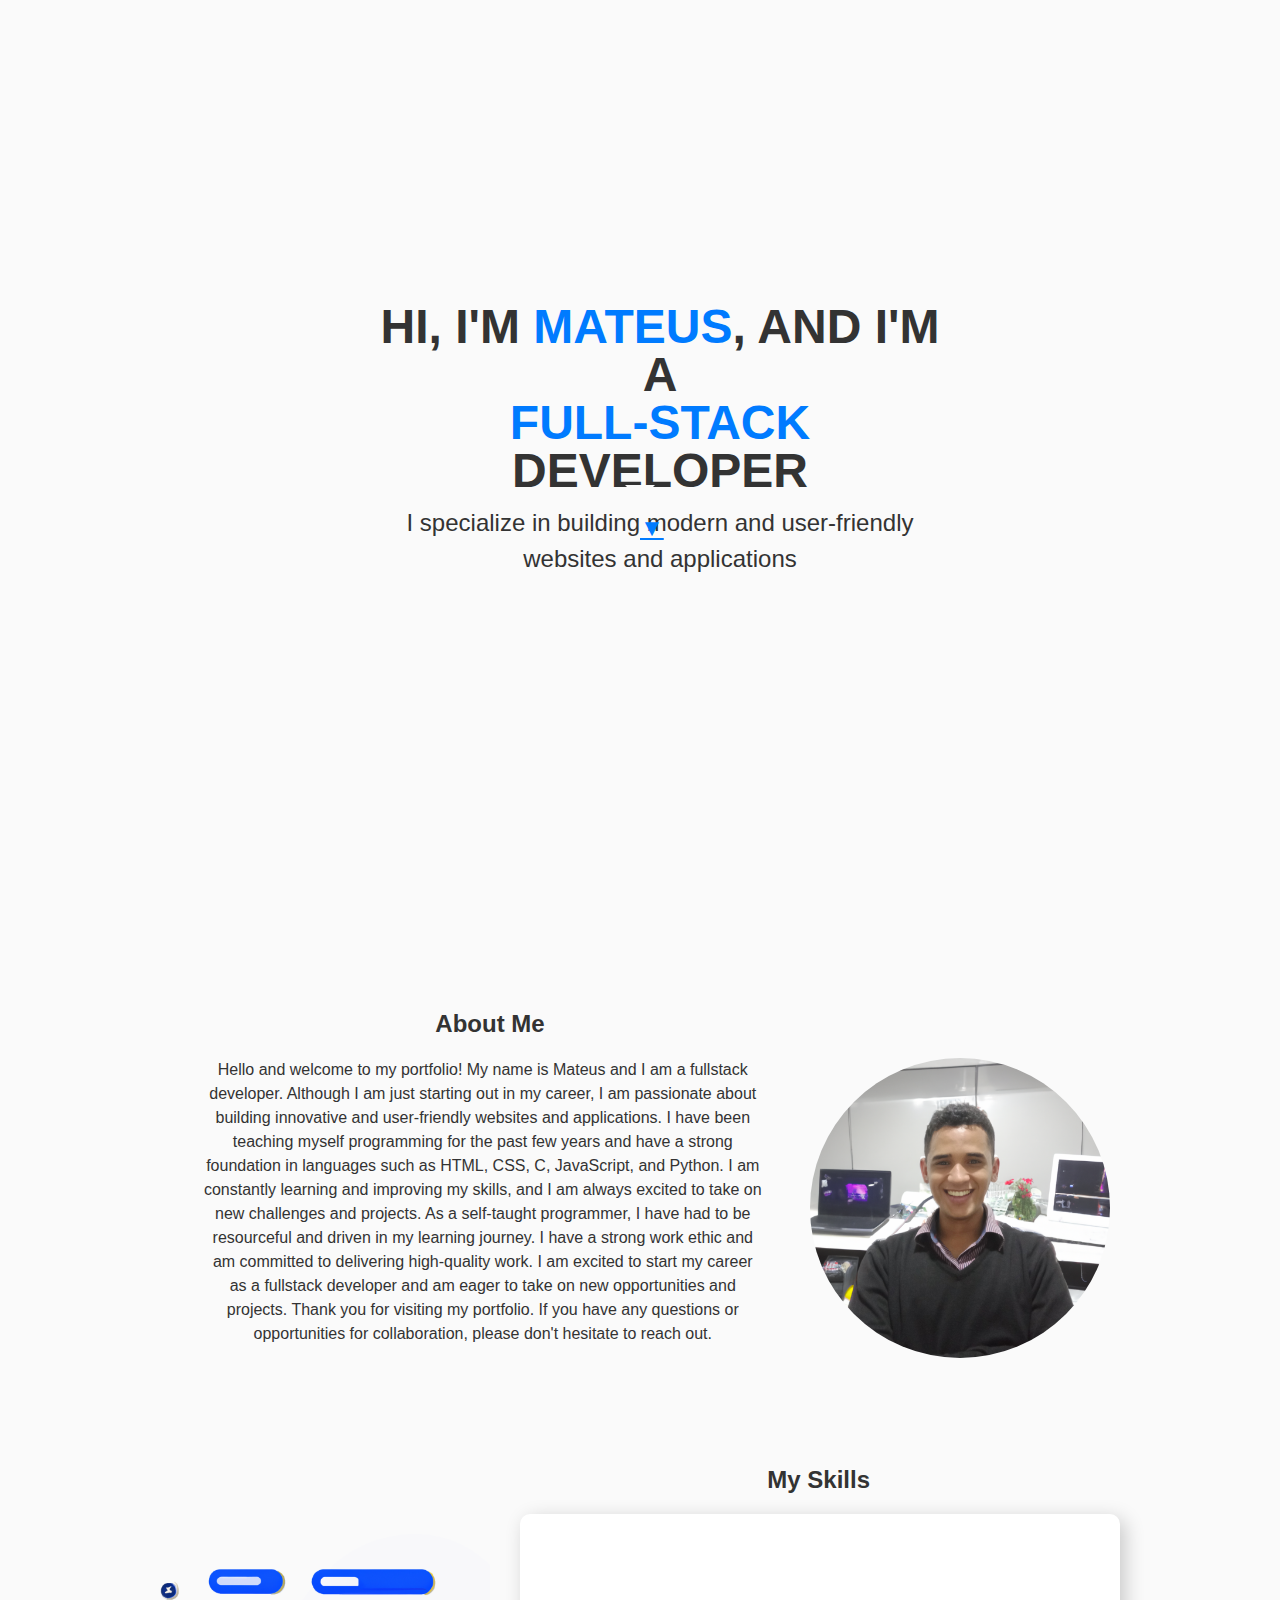
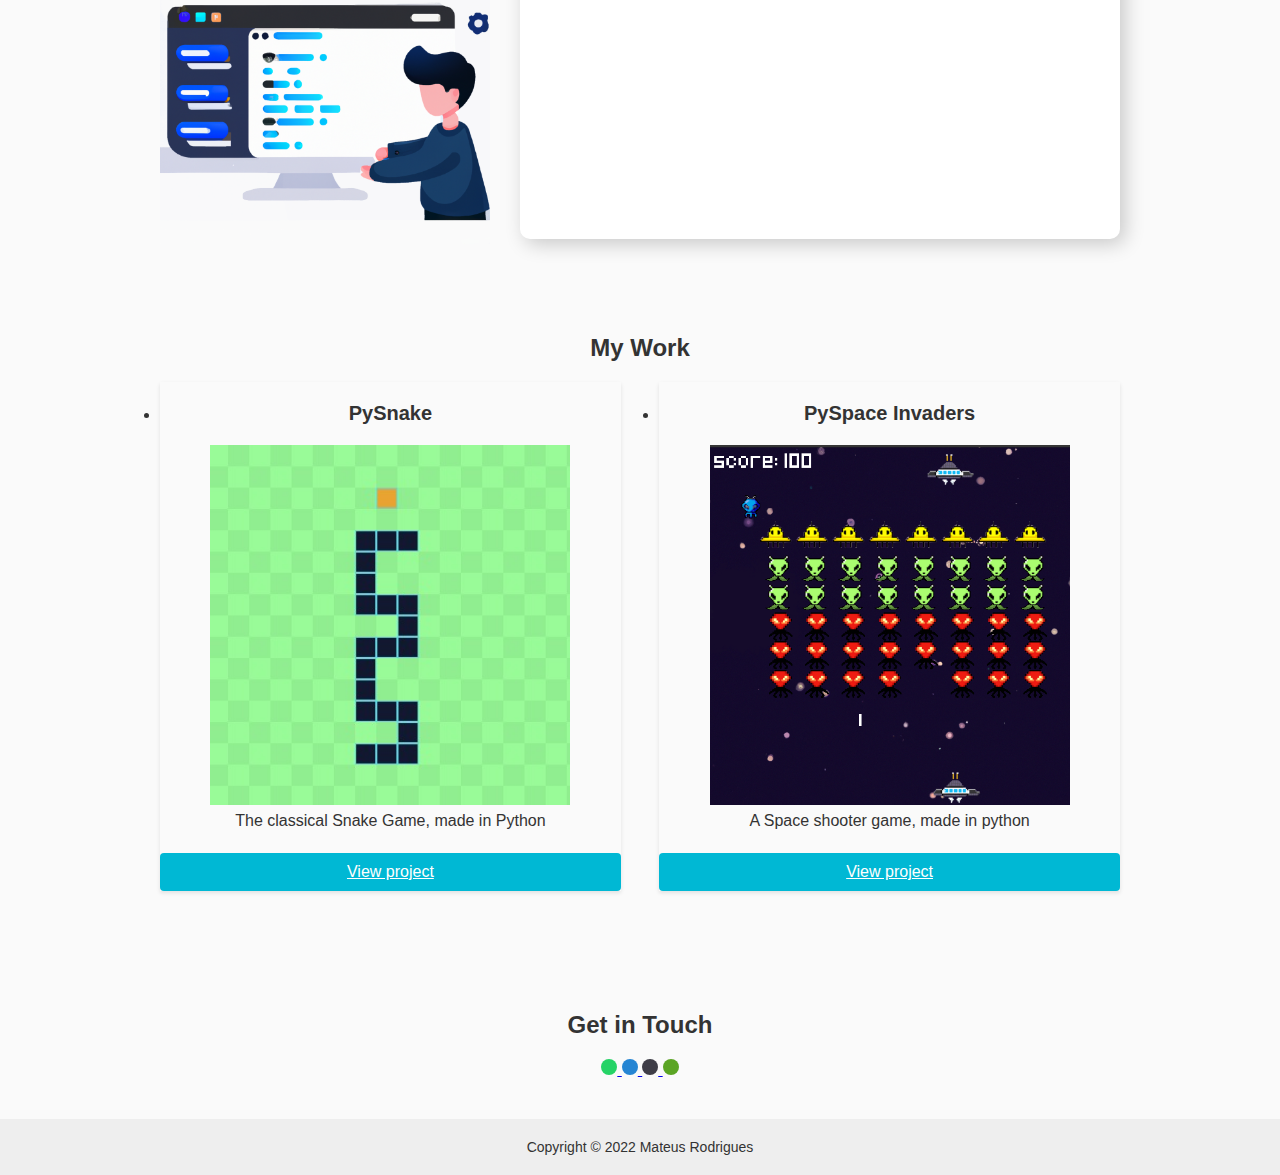
==== index.html @ 7de851b5 "Rename portfolio.html to index.html" ====
<!DOCTYPE html>
<html lang="en-US">
  <head>
    <meta charset="utf-8">
    <meta name="viewport" content="width=device-width, initial-scale=1">
    <title>My Portfolio</title>
    <link rel="stylesheet" href="style.css">
  </head>
  <body>
    <header class="hidden">
      <nav>
        <ul id="navbar">
          <li><a href="#about">About</a></li>
          <li><a href="#skills">Skills</a></li>
          <li><a href="#work">Work</a></li>
          <li><a href="#contact">Contact</a></li>
        </ul>
      </nav>
    </header>
    <main>
        <section class="title">
            <main class="title">
                <div class="title-text">
                  <h1>Hi, I'm <span class="highlight">Mateus</span>, and I'm a <br><span class="highlight">full-stack</span> developer</h1>
              <h2>I specialize in building modern and user-friendly websites and applications</h2>              
            </section>
            <div class="arrow">
              <a href="#about" class="scroll">&#9660;</a>
            </div>            
      <section id="about">
        <h2>About Me</h2>
        <img class="round-image", src="me.png" alt="A picture of me">
        <p>Hello and welcome to my portfolio! My name is Mateus and I am a fullstack developer. Although I am just starting out in my career, I am passionate about building innovative and user-friendly websites and applications.
            I have been teaching myself programming for the past few years and have a strong foundation in languages such as HTML, CSS, C, JavaScript, and Python. I am constantly learning and improving my skills, and I am always excited to take on new challenges and projects. 
            As a self-taught programmer, I have had to be resourceful and driven in my learning journey. I have a strong work ethic and am committed to delivering high-quality work.
            I am excited to start my career as a fullstack developer and am eager to take on new opportunities and projects. Thank you for visiting my portfolio. If you have any questions or opportunities for collaboration, please don't hesitate to reach out.</p>
        <p>
        </p>
      </section>
      <section id ="skills">
        <h2>My Skills</h2>
        <div class="skill-bars">
          <div class="bar">
            <div class="info">
              <span>HTML</span>
            </div>
            <div class="progress-line html">
              <span></span>
            </div>
          </div>
          <div class="bar">
            <div class="info">
              <span>CSS</span>
            </div>
            <div class="progress-line css">
              <span></span>
            </div>
          </div>
          <div class="bar">
            <div class="info">
              <span>JavaScript</span>
            </div>
            <div class="progress-line javascript">
              <span></span>
            </div>
          </div>
          <div class="bar">
            <div class="info">
              <span>Python</span>
            </div>
            <div class="progress-line python">
              <span></span>
            </div>
          </div>
          <div class="bar">
            <div class="info">
              <span>MySQL</span>
            </div>
            <div class="progress-line mysql">
              <span></span>
            </div>
          </div>
        </div>
        <img class="skillimg", src="bcoding.png" alt="bcoding">      
      </section>
      <section id="work">
        <h2>My Work</h2>
        <ul>
          <li>
            <h3>PySnake</h3>
            <img src=pysnake.jpeg alt = PySnake>
            <p>The classical Snake Game, made in Python</p>
            <a href="https://github.com/Zambesu/Snake-in-Pygame">View project</a>
          </li>
          <li>
            <h3>PySpace Invaders</h3>
            <img src = space_inv.png alt = PySpace>
            <p>A Space shooter game, made in python</p>
            <a href="https://github.com/Zambesu/space_invaders">View project</a>
          </li>
        </ul>
      </section>
      <section id="contact">
        <h2>Get in Touch</h2>
        <a href="https://api.whatsapp.com/send?phone=5565981150648">
            <i class="fab fa-whatsapp" style="display: inline-block; padding:8px; border-radius: 8px; background-color: #25D366; color: #fff; text-decoration: none; font-size: 16px;"></i>
          </a>
        <a href="https://www.linkedin.com/in/mateus-rodrigues-4b6543179/">
            <i class="fab fa-linkedin" style="display: inline-block; padding:8px; border-radius: 8px; background-color: #2585d3; color: #fff; text-decoration: none; font-size: 16px;"></i>
          </a>
          <a href="https://github.com/Zambesu">
            <i class="fab fa-github" style="display: inline-block; padding:8px; border-radius: 8px; background-color: #3e3d47; color: #fff; text-decoration: none; font-size: 16px;"></i>
          </a>
          <a href="https://www.fiverr.com/zambesu?up_rollout=true">
            <i class="fab fa-fonticons" style="display: inline-block; padding:8px; border-radius: 8px; background-color: #5ba524; color: #fff; text-decoration: none; font-size: 16px;"></i>
          </a>                  
    </section>
    </main>
    <footer>
      <p>Copyright &copy; 2022 Mateus Rodrigues</p>
    </footer>
    <script>
      const header = document.querySelector('header');
      let isHeaderHidden = true;
      let lastScrollY = 0;
      window.addEventListener('scroll', () => {
        console.log('scroll event detected');
        const scrollY = window.scrollY;    
        if (scrollY > lastScrollY && !isHeaderHidden) {
          console.log('hiding header');
          header.classList.add('hidden');
          header.classList.remove('visible');
          isHeaderHidden = true;
        }
        else if (scrollY < lastScrollY && isHeaderHidden) {
          console.log('showing header');
          header.classList.add('visible');
          header.classList.remove('hidden');
          isHeaderHidden = false;
        }
        lastScrollY = scrollY;
      });
    </script>    
  </body>
</html>
<link rel="stylesheet" href="https://cdnjs.cloudflare.com/ajax/libs/font-awesome/5.14.0/css/all.min.css" integrity="sha512-1PKOgIY59xJ8Co8+NE6FZ+LOAZKjy+KY8iq0G4B3CyeY6wYHN3yt9PW0XpSriVlkMXe40PTKnXrLnZ9+fkDaog==" crossorigin="anonymous" />
---- style.css ----
* {
    box-sizing: border-box;
    margin: 0;
    padding: 0;
  }
  
  body {
    font-family: 'Roboto', sans-serif;
    color: #333;
    background-color: #fafafa;
  }
  
  header {
    display: flex;
    justify-content: space-between;
    align-items: center;
    background-color: #fff;
    box-shadow: 0 2px 4px rgba(0, 0, 0, 0.1);
    position: fixed;
    top: 0;
    left: 0;
    right: 0;
    z-index: 1;
    padding: 20px;
  }
  
  nav ul {
    display: flex;
    list-style: none;
  }
  
  nav li {
    margin-right: 20px;
  }
  
  nav a {
    color: #333;
    text-decoration: none;
    font-size: 16px;
    transition: color 0.2s;
  }
  
  nav a:hover {
    color: #00b8d4;
  }
  
  main {
    margin-top: 80px;
    display: flex;
    flex-direction: column;
    align-items: center;
  }
  
  section {
    width: 80%;
    max-width: 960px;
    margin: 40px auto;
    text-align: center;
  }
  
  section h2 {
    font-size: 24px;
    margin-bottom: 20px;
  }
  
  section p {
    font-size: 16px;
    line-height: 24px;
    margin-bottom: 40px;
  }
  
  section ul {
    display: flex;
    flex-wrap: wrap;
    justify-content: space-between;
  }
  
  section li {
    width: 48%;
    margin-bottom: 40px;
    box-shadow: 0 2px 4px rgba(0, 0, 0, 0.1);
    transition: transform 0.2s;
  }
  
  section li:hover {
    transform: scale(1.05);
  }
  
  section li h3 {
    font-size: 20px;
    margin: 20px;
  }
  
  section li p {
    font-size: 16px;
    margin: 0 20px 20px;
  }
  
  section li a {
    display: block;
    font-size: 16px;
    padding: 10px 20px;
    background-color: #00b8d4;
    color: #fff;
    border-radius: 4px;
    transition: background-color 0.2s;
  }
  
  section li a:hover {
    background-color: #0052cc;
  }
  
  footer {
    background-color: #eee;
    padding: 20px;
    text-align: center;
    font-size: 14px;
  }
  
  #about h2 {
    max-width: calc(100% - 300px);
  }
  
  #about p {
    display: inline-block;
    vertical-align: middle;
    max-width:
    calc(100% - 400px);
}

#about img {
  float: right;
  margin: 0 10px 10px 0;
  width: 300px;
  vertical-align: middle;
}

/* Responsive design */
@media (max-width: 768px) {
  header {
    flex-direction: column;
  }
  nav ul {
    flex-direction: column;
  }
  nav li {
    margin-right: 0;
    margin-bottom: 10px;
  }
  section li {
    width: 100%;
  }
  #about h2, #about p {
    max-width: 100%;
  }
  #about img {
    width: 200px;
    float: none;
    margin: 0 0 20px 0;
  }
}
i {
    transition: transform 0.2s;
  }
  
  i:hover {
    transform: scale(1.2);
  }
  .round-image {
    border-radius: 50%; /* Makes the parent element round */
  }
/* Title container */
.title {
    display: flex;
    align-items: center;
    justify-content: center;
    height: 90vh;
    background-color: #fafafa;
    overflow: hidden;
  }
  
  /* Title text */
  .title-text {
    margin: 0 20px;
    text-align: center;
    color: #333333;
    position: absolute;
    top: 50%;
    left: 50%;
    transform: translate(-50%, -50%);
  }
  
  /* Title text animation */
  .title-text h1 {
    font-size: 3em;
    font-weight: 700;
    line-height: 1;
    margin-bottom: 10px;
    text-transform: uppercase;
    animation: title-text-animation 1s ease-out;
  }
  .title-text h2 {
    font-size: 1.5em;
    font-weight: 400;
    line-height: 1.5;
    margin-bottom: 20px;
    animation: title-text-animation 2s ease-out;
  }
  @keyframes title-text-animation {
    0% {
      transform: translateY(-20px);
      opacity: 0;
    }
    100% {
      transform: translateY(0);
      opacity: 1;
    }
  }
  
  /* Highlighted text */
  .title-text .highlight {
    color: #007bff;
  }

  .hidden {
    display: none;
    transition: display 0.3s ease-in-out;
  }
  .visible {
    display: block;
    transition: display 0.3s ease-in-out;
  }
  .arrow {
    width: 30px; 
    height: 30px; 
    border-left: 15px solid transparent;
    border-right: 15px solid transparent;
    border-top: 15px solid #fafafa;
    position: absolute;
    top: 500px;
    left: 50%;
    transform: translate(-50%, -50%);
    cursor: pointer;
  }


  .arrow a {
    display: block;
    transform: translateY(50%);
    text-align: center;
    font-size: 24px;
    color: #007bff;
    animation: title-text-animation 3s ease-out, bounce 1s infinite;
  }    
  .arrow:hover {
    border-top: 20px solid #fafafa;
  }
  @keyframes bounce {
    0%, 100% {
      transform: translateY(0);
    }
    50% {
      transform: translateY(-5px);
    }
  }

  html {
    scroll-behavior: smooth;
  }

  #work img {
   width: 360px;
   height: 360px; 
  }

  @import url('https://fonts.googleapis.com/css2?family=Poppins:wght@200;300;400;500;600;700&display=swap');
*{
  margin: 0;
  padding: 0;
  box-sizing: border-box;
  font-family: 'Poppins', sans-serif;
}

::selection{
  color: #fff;
  background: #6665ee;
}
.skill-bars{
  float: right;
  padding: 25px 30px;
  width: 600px;
  background: #fff;
  box-shadow: 5px 5px 20px rgba(0,0,0,0.2);
  border-radius: 10px;
}
.skill-bars .bar{
  margin: 20px 0;
  text-align: left;
}
.skill-bars .bar:first-child{
  margin-top: 0px;
}
.skill-bars .bar .info{
  margin-bottom: 5px;
}
.skill-bars .bar .info span{
  font-weight: 500;
  font-size: 17px;
  opacity: 0;
  animation: showText 0.5s 1s linear forwards;
}
@keyframes showText {
  100%{
    opacity: 1;
  }
}
.skill-bars .bar .progress-line{
  height: 10px;
  width: 100%;
  background: #f0f0f0;
  position: relative;
  transform: scaleX(0);
  transform-origin: left;
  border-radius: 10px;
  box-shadow: inset 0 1px 1px rgba(0,0,0,0.05),
              0 1px rgba(255,255,255,0.8);
  animation: animate 1s cubic-bezier(1,0,0.5,1) forwards;
}
@keyframes animate {
  100%{
    transform: scaleX(1);
  }
}
.bar .progress-line span{
  height: 100%;
  position: absolute;
  border-radius: 10px;
  transform: scaleX(0);
  transform-origin: left;
  background: #6665ee;
  animation: animate 1s 1s cubic-bezier(1,0,0.5,1) forwards;
}
.bar .progress-line.html span{
  width: 70%;
}
.bar .progress-line.css span{
  width: 50%;
}
.bar .progress-line.javascript span{
  width: 65%;
}
.bar .progress-line.python span{
  width: 90%;
}
.bar .progress-line.mysql span{
  width: 75%;
}
.progress-line span::before{
  position: absolute;
  content: "";
  top: -10px;
  right: 0;
  height: 0;
  width: 0;
  border: 7px solid transparent;
  border-bottom-width: 0px;
  border-right-width: 0px;
  border-top-color: #000;
  opacity: 0;
  animation: showText2 0.5s 1.5s linear forwards;
}
.progress-line span::after{
  position: absolute;
  top: -28px;
  right: 0;
  font-weight: 500;
  background: #000;
  color: #fff;
  padding: 1px 8px;
  font-size: 12px;
  border-radius: 3px;
  opacity: 0;
  animation: showText2 0.5s 1.5s linear forwards;
}
@keyframes showText2 {
  100%{
    opacity: 1;
  }
}
.progress-line.html span::after{
  content: "70%";
}
.progress-line.css span::after{
  content: "50%";
}
.progress-line.javascript span::after{
  content: "65%";
}
.progress-line.python span::after{
  content: "90%";
}
.progress-line.mysql span::after{
  content: "75%";
}

#skills h2 {
  text-align: right;
  max-width: calc(100% - 250px);
}

.skillimg {
  float: left;
  margin: 0 10px 10px 0;
  width: 330px;
  vertical-align: middle;
}
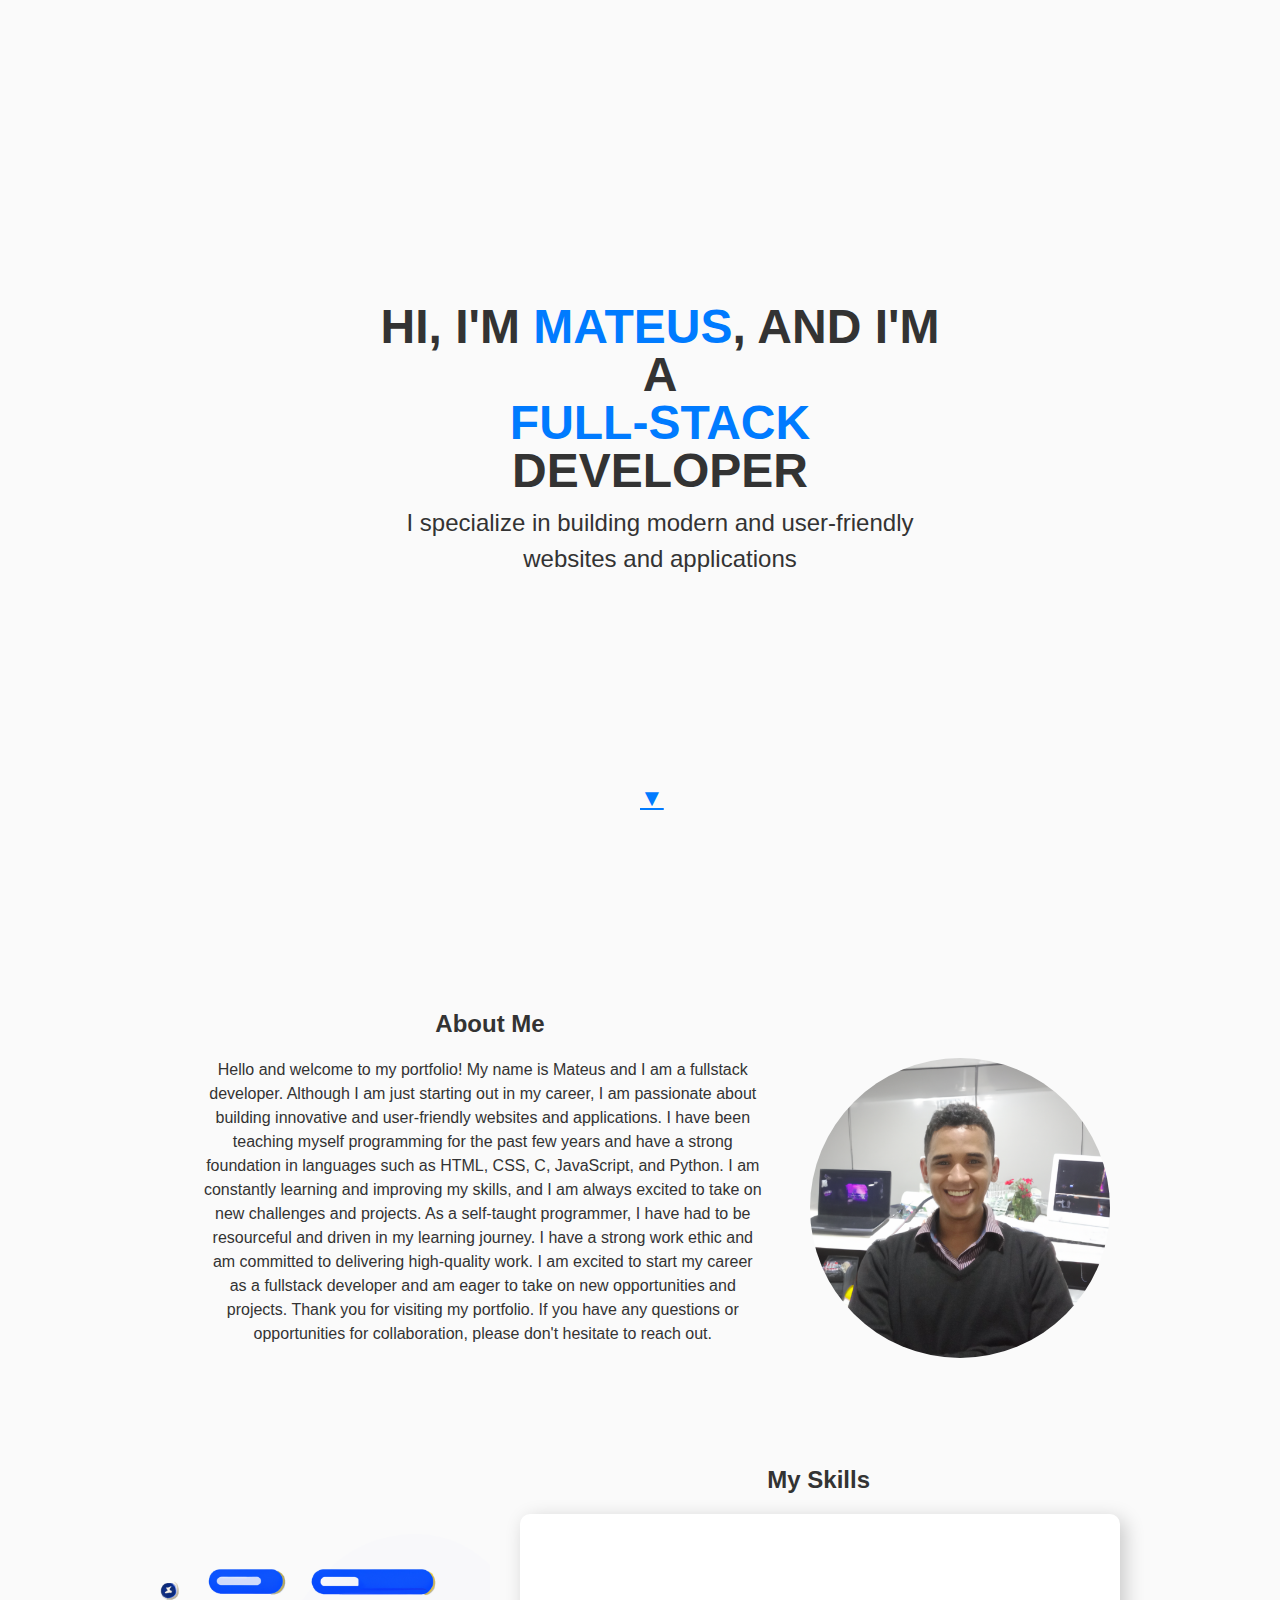
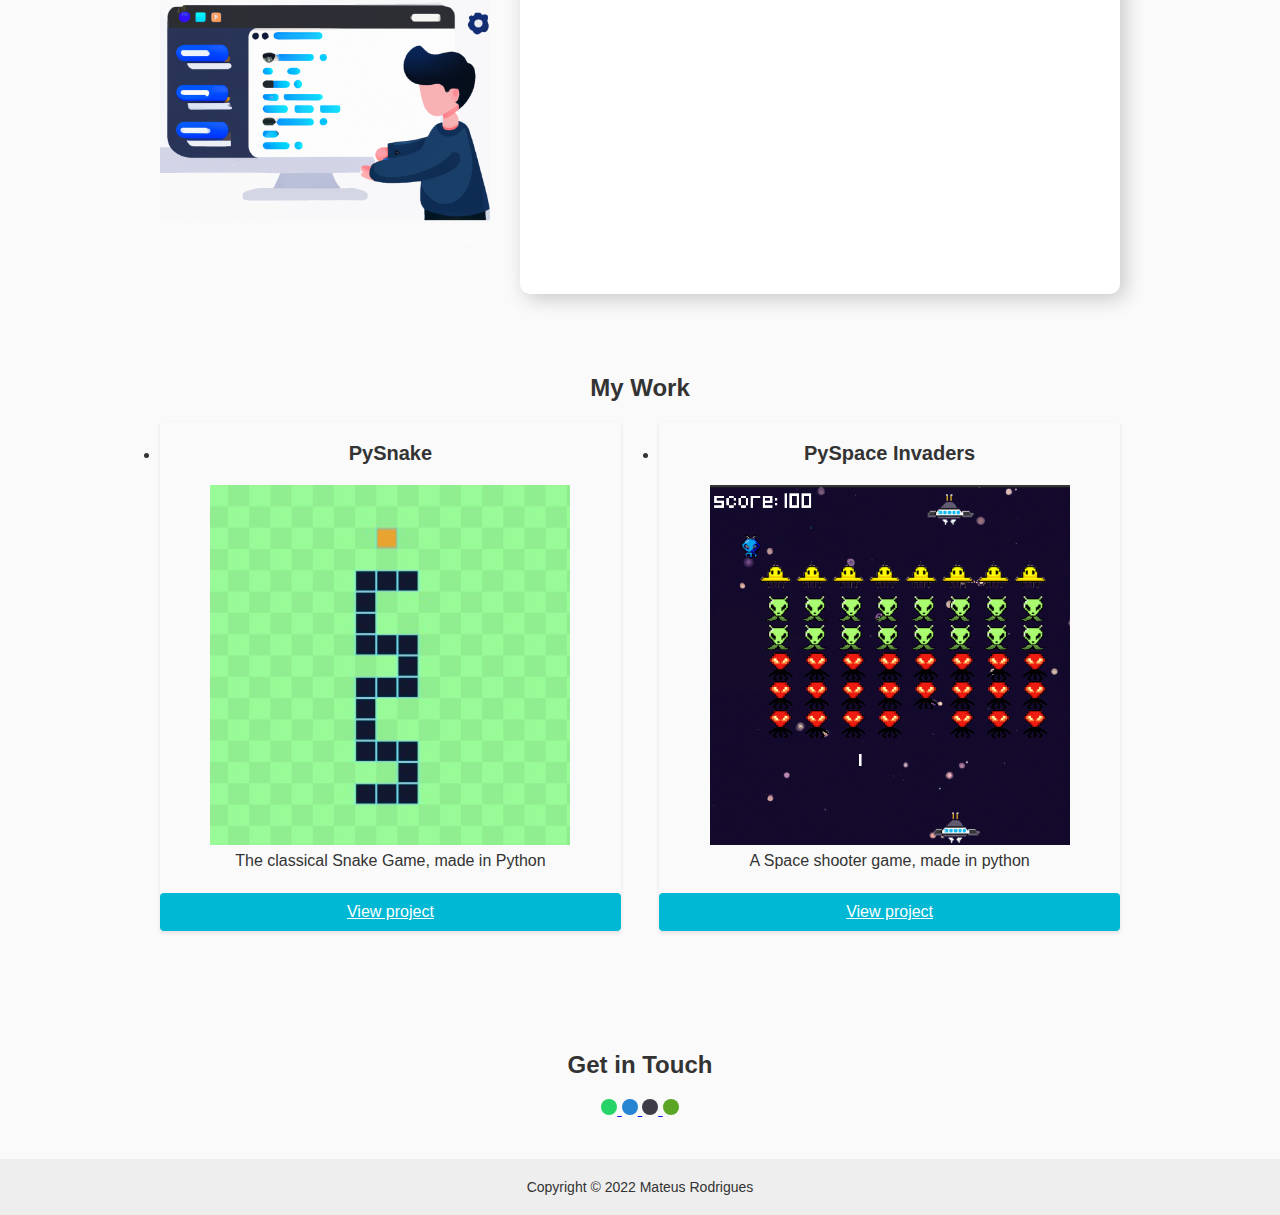
==== commit 9d7846f4: "Add files via upload" ====
--- a/index.html
+++ b/index.html
@@ -23,11 +23,11 @@
                 <div class="title-text">
                   <h1>Hi, I'm <span class="highlight">Mateus</span>, and I'm a <br><span class="highlight">full-stack</span> developer</h1>
               <h2>I specialize in building modern and user-friendly websites and applications</h2>              
-            </section>
-            <div class="arrow">
-              <a href="#about" class="scroll">&#9660;</a>
-            </div>            
+            </section>          
       <section id="about">
+        <div class="arrow">
+          <a href="#about" class="scroll">&#9660;</a>
+        </div>  
         <h2>About Me</h2>
         <img class="round-image", src="me.png" alt="A picture of me">
         <p>Hello and welcome to my portfolio! My name is Mateus and I am a fullstack developer. Although I am just starting out in my career, I am passionate about building innovative and user-friendly websites and applications.
@@ -74,9 +74,17 @@
           </div>
           <div class="bar">
             <div class="info">
-              <span>MySQL</span>
+              <span>SQL</span>
             </div>
             <div class="progress-line mysql">
+              <span></span>
+            </div>
+          </div>
+          <div class="bar">
+            <div class="info">
+              <span>Spreadsheets</span>
+            </div>
+            <div class="progress-line spreadsheets">
               <span></span>
             </div>
           </div>
--- a/style.css
+++ b/style.css
@@ -61,6 +61,7 @@
   section h2 {
     font-size: 24px;
     margin-bottom: 20px;
+    text-align: center;
   }
   
   section p {
@@ -135,30 +136,6 @@
   vertical-align: middle;
 }
 
-/* Responsive design */
-@media (max-width: 768px) {
-  header {
-    flex-direction: column;
-  }
-  nav ul {
-    flex-direction: column;
-  }
-  nav li {
-    margin-right: 0;
-    margin-bottom: 10px;
-  }
-  section li {
-    width: 100%;
-  }
-  #about h2, #about p {
-    max-width: 100%;
-  }
-  #about img {
-    width: 200px;
-    float: none;
-    margin: 0 0 20px 0;
-  }
-}
 i {
     transition: transform 0.2s;
   }
@@ -237,8 +214,10 @@
     border-right: 15px solid transparent;
     border-top: 15px solid #fafafa;
     position: absolute;
-    top: 500px;
+    vertical-align: text-bottom;
+    bottom: 100px;
     left: 50%;
+    right: 50%;
     transform: translate(-50%, -50%);
     cursor: pointer;
   }
@@ -251,6 +230,8 @@
     font-size: 24px;
     color: #007bff;
     animation: title-text-animation 3s ease-out, bounce 1s infinite;
+    left: 50%;
+    right: 50%;
   }    
   .arrow:hover {
     border-top: 20px solid #fafafa;
@@ -341,10 +322,10 @@
   animation: animate 1s 1s cubic-bezier(1,0,0.5,1) forwards;
 }
 .bar .progress-line.html span{
-  width: 70%;
+  width: 80%;
 }
 .bar .progress-line.css span{
-  width: 50%;
+  width: 75%;
 }
 .bar .progress-line.javascript span{
   width: 65%;
@@ -354,6 +335,9 @@
 }
 .bar .progress-line.mysql span{
   width: 75%;
+}
+.bar .progress-line.spreadsheets span{
+  width: 80%;
 }
 .progress-line span::before{
   position: absolute;
@@ -402,6 +386,9 @@
 .progress-line.mysql span::after{
   content: "75%";
 }
+.progress-line.spreadsheets span::after{
+  content: "80%";
+}
 
 #skills h2 {
   text-align: right;
@@ -413,4 +400,408 @@
   margin: 0 10px 10px 0;
   width: 330px;
   vertical-align: middle;
+}
+
+/* Responsive design */
+@media (max-width: 768px) {
+  header {
+    flex-direction: row;
+  }
+  nav ul {
+    flex-direction: row;
+  }
+  nav li {
+    margin-right: 10px;
+    margin-bottom: 10px;
+  }
+  section li {
+    width: 100%;
+  }
+  #about h2, #about p {
+    max-width: 100%;
+  }
+  
+  .skill-bars {
+    transform: scale(0.8);
+    float: center;
+    max-width: 300px;
+  }
+
+  #skills h2 {
+    max-width: calc(100% - 00px);
+    left: 50%;
+    right: 50%;
+    text-align: center;
+  }
+  
+  #work img {
+    max-width:200px;
+    max-height: 200px;
+  }
+
+  #about img {
+    width: 200px;
+    float: none;
+    margin: 0 0 20px 0;
+  }
+
+  .arrow {
+    text-align: center;
+    bottom: 90px;
+    left: 50%;
+    right: 50%;
+    vertical-align: text-bottom;
+  }
+
+  .arrow a {
+    text-align: center;
+    bottom: 90px;
+    right: 50%;
+    left: 50%;
+    vertical-align: text-bottom;
+  }
+
+  .title {
+    text-align: center;
+    }
+
+  .title-text {
+    margin: 0 0px;
+  }
+}
+
+/* Galaxy Fold */
+
+@media (max-width: 280px) {
+
+  .title-text {
+    font-size: 13px;
+  }
+  .skill-bars{
+    max-width: 215px;
+  }
+  #skills h2 {
+    max-width: calc(100% - 000px);
+    text-align: center;
+    left:50%;
+  }
+
+  .skillimg {
+    max-width: 220px;
+    max-height: 220px;
+    float: none;
+  }
+}
+
+/* Galaxy S8 */
+
+@media (min-width: 281px) and (max-width: 360px) {
+  .skill-bars{
+    max-width: 280px;
+  }
+  #skills h2 {
+    max-width: calc(100% - 000px);
+    text-align: center;
+    left:50%;
+  }
+}
+
+/* Iphone SE*/
+
+@media (min-width: 361px) and (max-width: 375px) {
+  .skill-bars {
+    transform: scale(0.8);
+    float: center;
+    max-width: 300px;
+  }
+
+  #skills h2 {
+    max-width: calc(100% - 00px);
+    left: 50%;
+    right: 50%;
+    text-align: center;
+  }
+
+}
+
+/* Iphone 12 Pro */
+
+@media (min-width: 376px) and (max-width: 390px) {
+  .skill-bars{
+    max-width: 305px;
+  }
+  #skills h2 {
+    max-width: calc(100% - 00px);
+    text-align: center;
+    left:50%;
+  }
+}
+
+/* Pixel 5 */
+
+@media (min-width: 391px) and (max-width: 393px) {
+  .skill-bars{
+    max-width: 305px;
+  }
+  #skills h2 {
+    max-width: calc(100% - 00px);
+    text-align: center;
+    left:50%;
+  }
+}
+
+/* Iphone XR */
+
+@media (min-width: 394px) and (max-width: 414px) {
+  .skill-bars{
+    max-width: 330px;
+  }
+  #skills h2 {
+    max-width: calc(100% - 00px);
+    text-align: center;
+    left:50%;
+  }
+}
+
+/* Surface Duo */
+
+@media (min-width: 415px) and (max-width: 540px) {
+  .skill-bars{
+    max-width: 425px;
+  }
+  #skills h2 {
+    max-width: calc(100% - 00px);
+    text-align: center;
+    left:50%;
+  }
+
+  .skillimg {
+    max-width: 300px;
+    max-height: 300px;
+    float: none;
+  }
+  @media (min-width: 415px) and (max-width: 540px) {
+    .skill-bars{
+      max-width: 300px;
+    }
+  }
+
+}
+
+/*Intermediate*/
+
+@media (min-width: 542) and (max-width: 767) {
+  .skillimg {
+    transform: scale(0.8);
+  }
+
+  #skills h2 {
+    max-width: calc(100% - 00px);
+    text-align: center;
+    left:50%;
+  }
+}
+
+@media (min-width: 541px) and (max-width: 580px) {
+  .skill-bars{
+    max-width: 420px;
+    transform: scale(0.8);
+  }
+}
+@media (min-width: 581px) and (max-width: 650px) {
+  .skill-bars{
+    max-width: 450px;
+    transform: scale(0.8);
+  }
+}
+@media (min-width: 651px) and (max-width: 720px) {
+  .skill-bars{
+    max-width: 520px;
+    transform: scale(0.8);
+  }
+}
+@media (min-width: 721px) and (max-width: 767px) {
+  .skill-bars{
+    max-width: 560px;
+    transform: scale(0.8);
+  }
+}
+
+@media (min-width: 769px) and (max-width: 806px) {
+  .skill-bars{
+    max-width: 270px;
+    transform: scale(0.8);
+  }
+
+  .skillimg {
+    transform: scale(0.8);
+    float: left;
+  }
+
+  #skills h2 {
+    max-width: calc(100% - 00px);
+    text-align: center;
+    left:50%;
+  }
+}
+@media (min-width: 821px) and (max-width: 837px) {
+  .skill-bars{
+    max-width: 310px;
+    transform: scale(0.8);
+  }
+
+  .skillimg {
+    transform: scale(0.8);
+    float: left;
+  }
+
+  #skills h2 {
+    max-width: calc(100% - 00px);
+    text-align: center;
+    left:50%;
+  }
+
+  #work img {
+    max-width: 300px;
+    max-height: 300px;
+  }
+}
+
+@media (min-width: 913px) and (max-width: 987px) {
+  .skill-bars{
+    max-width: 390px;
+    transform: scale(0.8);
+  }
+
+  .skillimg {
+    transform: scale(0.8);
+    float: left;
+  }
+
+  #skills h2 {
+    max-width: calc(100% - 00px);
+    text-align: center;
+    left:50%;
+  }
+}
+@media (min-width: 1025px) and (max-width: 1174px) {
+  .skill-bars{
+    max-width: 480px;
+  }
+
+  .skillimg {
+    float: left;
+  }
+
+  #skills h2 {
+    max-width: calc(100% - 00px);
+    text-align: center;
+    left:50%;
+  }
+}
+/*Ipad Mini*/
+
+@media (min-width: 768px) and (max-width: 768px) {
+  .skill-bars{
+    max-width: 274px;
+    transform: scale(0.8);
+  }
+
+  .skillimg {
+    transform: scale(0.8);
+  }
+
+  #skills h2 {
+    max-width: calc(100% - 00px);
+    text-align: center;
+    left:50%;
+  }
+
+  #work img {
+    max-width:200px;
+    max-height: 200px;
+  }
+
+}
+
+/*Ipad Air*/
+
+@media (min-width: 807px) and (max-width: 820px) {
+  .skill-bars{
+    max-width: 305px;
+    transform: scale(0.8);
+  }
+
+  .skillimg {
+    transform: scale(0.8);
+  }
+
+  #skills h2 {
+    max-width: calc(100% - 00px);
+    text-align: center;
+    left:50%;
+  }
+
+  #work img {
+    max-width:200px;
+    max-height: 200px;
+  }
+
+}
+
+/*Surface Pro 7*/
+
+@media (min-width: 838px) and (max-width: 912px) {
+  .skill-bars{
+    max-width: 330px;
+    transform: scale(0.8);
+  }
+
+  .skillimg {
+    transform: scale(0.8);
+  }
+
+  #skills h2 {
+    max-width: calc(100% - 00px);
+    text-align: center;
+    left:50%;
+  }
+  #work img {
+    max-width: 320px;
+    max-height: 320px;
+  }
+}
+
+/*Nest Hub*/
+
+@media (min-width: 988px) and (max-width: 1024px) {
+  .skill-bars{
+    max-width: 450px;
+    transform: scale(0.8);
+  }
+
+  .skillimg {
+    transform: scale(0.8);
+  }
+
+  #skills h2 {
+    max-width: calc(100% - 180px);
+  }
+
+  #work img {
+    max-width: 400px;
+    max-height: 400px;
+  }
+}
+
+/* Skill Img Responsive Design */
+
+@media (max-width: 767px) {
+
+  .skillimg {
+    float: none;
+    margin: 0 10px 10px 0;
+    width: 330px;
+    vertical-align: none;
+  }
 }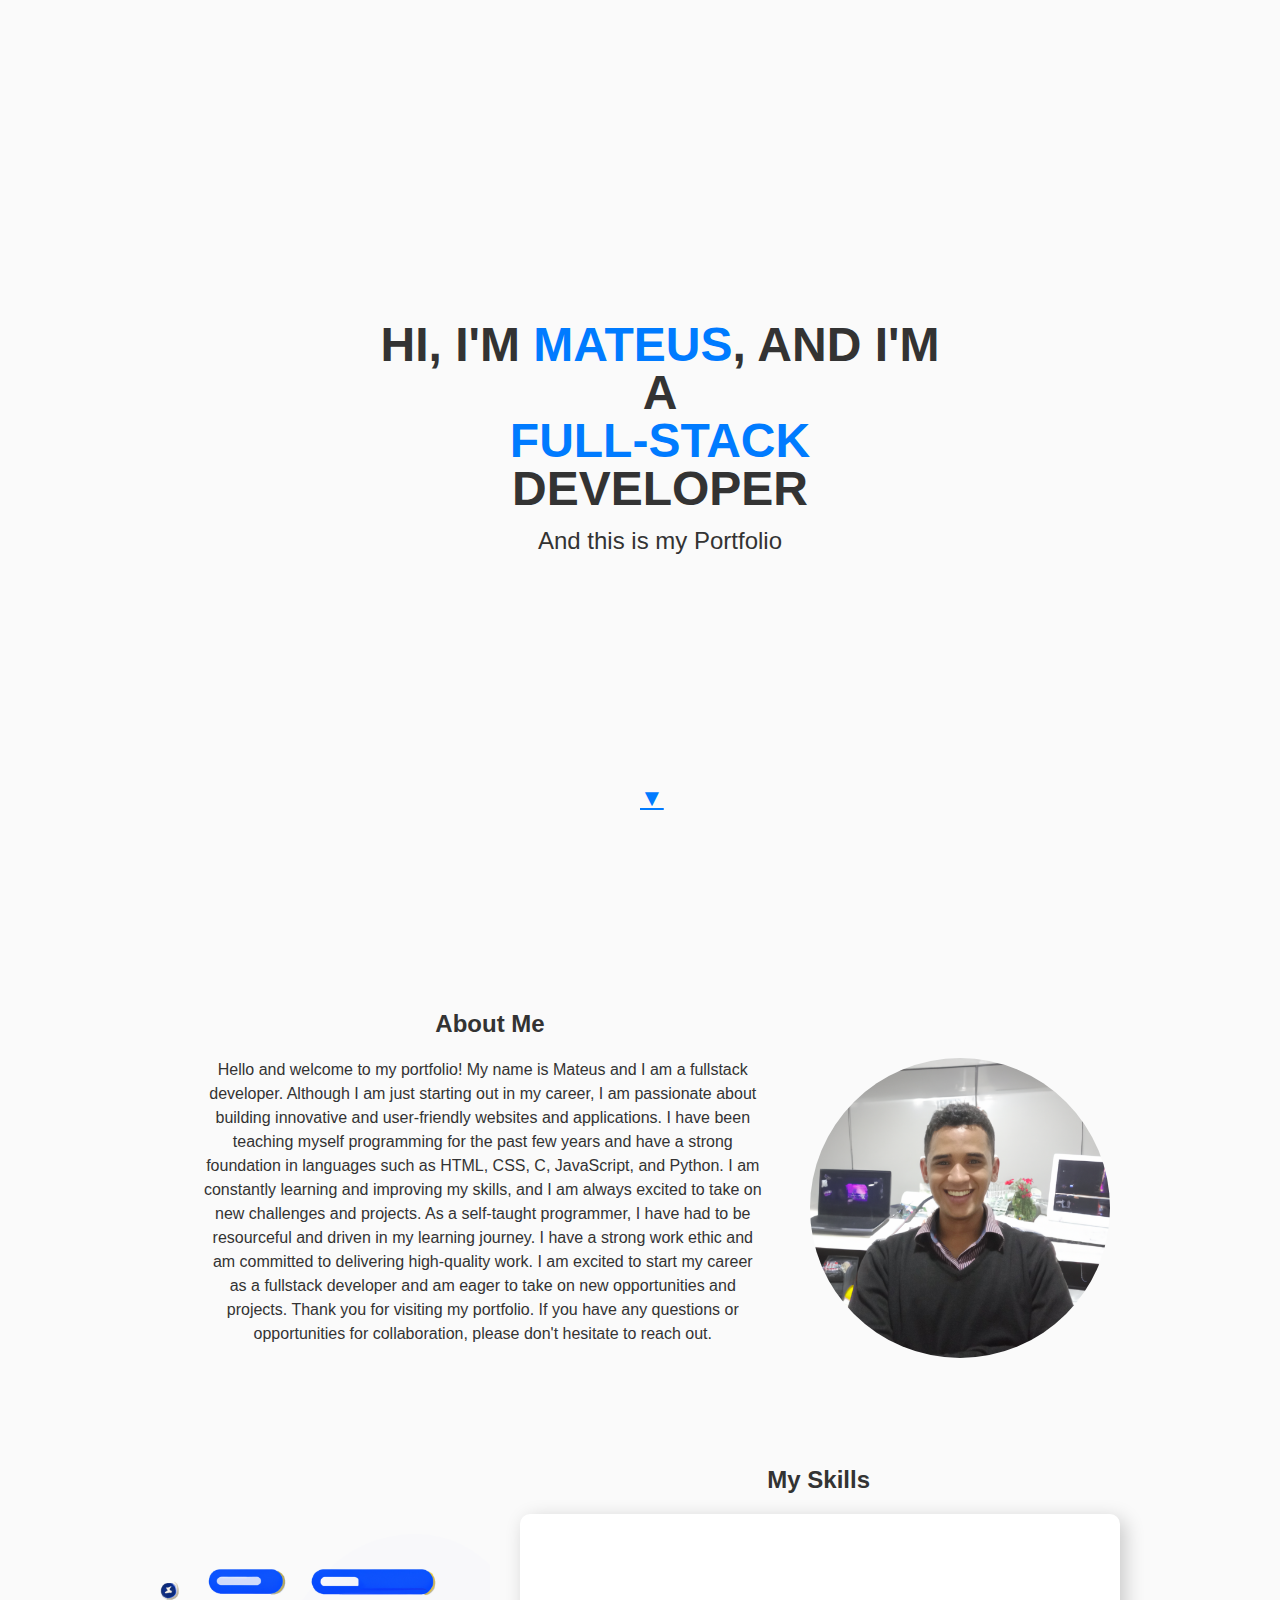
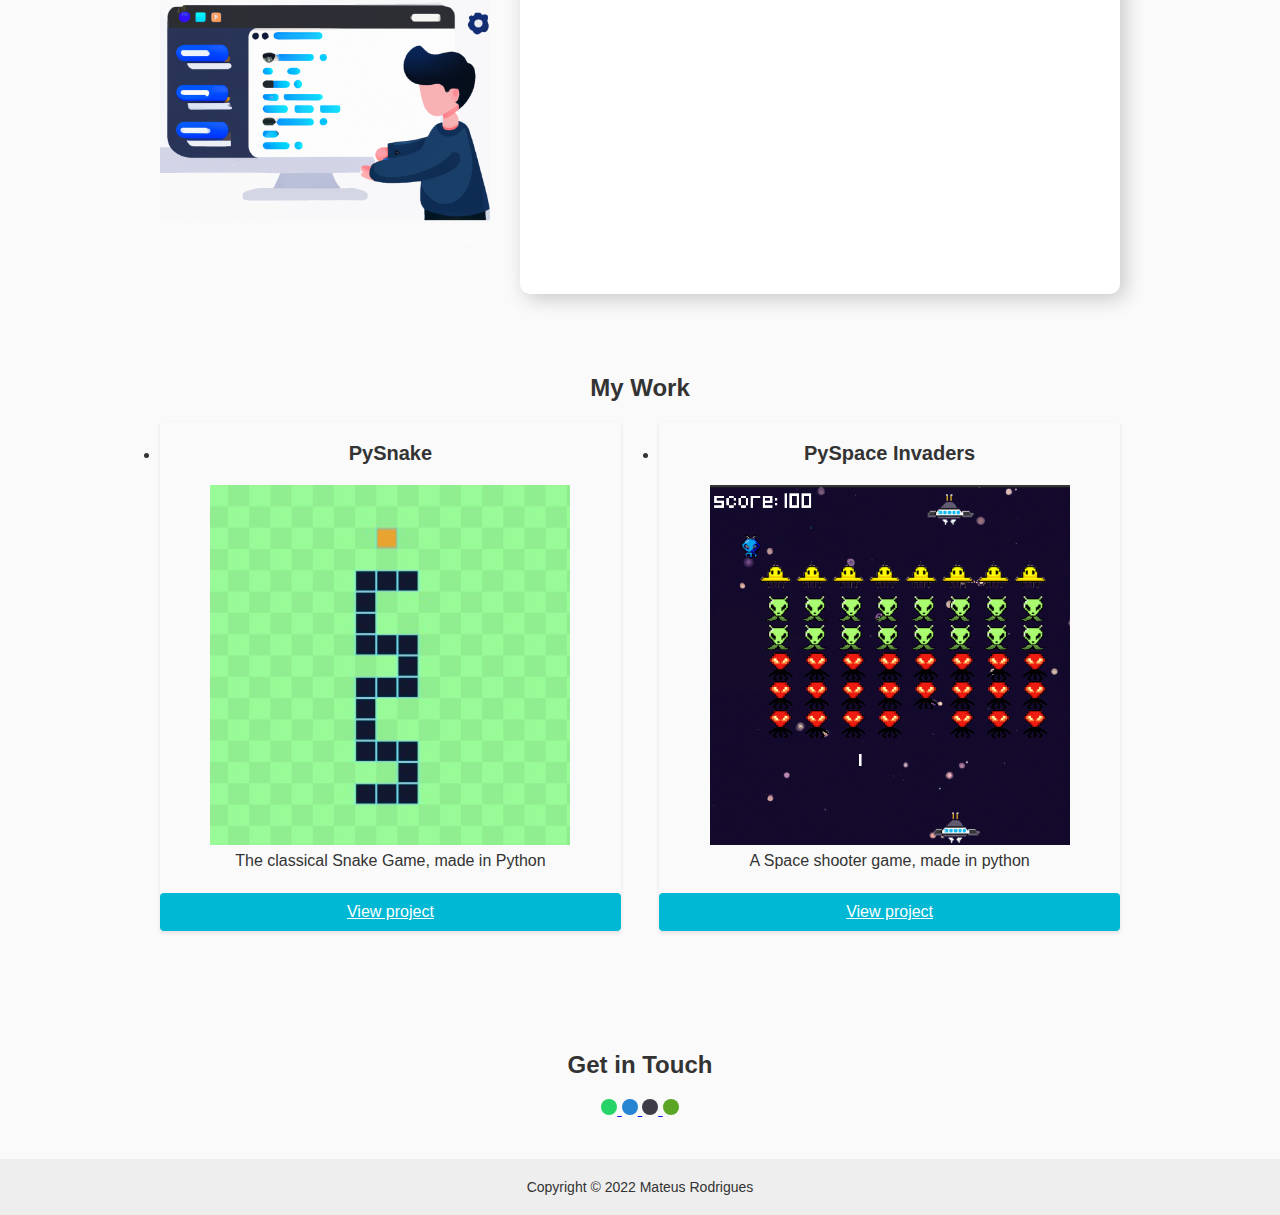
==== commit a2c0e55d: "Add files via upload" ====
--- a/index.html
+++ b/index.html
@@ -10,6 +10,7 @@
     <header class="hidden">
       <nav>
         <ul id="navbar">
+          <li><a href="index.html">Home</a></li>
           <li><a href="#about">About</a></li>
           <li><a href="#skills">Skills</a></li>
           <li><a href="#work">Work</a></li>
@@ -22,7 +23,7 @@
             <main class="title">
                 <div class="title-text">
                   <h1>Hi, I'm <span class="highlight">Mateus</span>, and I'm a <br><span class="highlight">full-stack</span> developer</h1>
-              <h2>I specialize in building modern and user-friendly websites and applications</h2>              
+              <h2>And this is my Portfolio</h2>              
             </section>          
       <section id="about">
         <div class="arrow">
@@ -98,13 +99,13 @@
             <h3>PySnake</h3>
             <img src=pysnake.jpeg alt = PySnake>
             <p>The classical Snake Game, made in Python</p>
-            <a href="https://github.com/Zambesu/Snake-in-Pygame">View project</a>
+            <a href="pysnake/pysnake.html">View project</a>
           </li>
           <li>
             <h3>PySpace Invaders</h3>
             <img src = space_inv.png alt = PySpace>
             <p>A Space shooter game, made in python</p>
-            <a href="https://github.com/Zambesu/space_invaders">View project</a>
+            <a href="pyspace/pyspace.html">View project</a>
           </li>
         </ul>
       </section>
@@ -127,28 +128,7 @@
     <footer>
       <p>Copyright &copy; 2022 Mateus Rodrigues</p>
     </footer>
-    <script>
-      const header = document.querySelector('header');
-      let isHeaderHidden = true;
-      let lastScrollY = 0;
-      window.addEventListener('scroll', () => {
-        console.log('scroll event detected');
-        const scrollY = window.scrollY;    
-        if (scrollY > lastScrollY && !isHeaderHidden) {
-          console.log('hiding header');
-          header.classList.add('hidden');
-          header.classList.remove('visible');
-          isHeaderHidden = true;
-        }
-        else if (scrollY < lastScrollY && isHeaderHidden) {
-          console.log('showing header');
-          header.classList.add('visible');
-          header.classList.remove('hidden');
-          isHeaderHidden = false;
-        }
-        lastScrollY = scrollY;
-      });
-    </script>    
+    <script src="script.js"></script>    
   </body>
 </html>
 <link rel="stylesheet" href="https://cdnjs.cloudflare.com/ajax/libs/font-awesome/5.14.0/css/all.min.css" integrity="sha512-1PKOgIY59xJ8Co8+NE6FZ+LOAZKjy+KY8iq0G4B3CyeY6wYHN3yt9PW0XpSriVlkMXe40PTKnXrLnZ9+fkDaog==" crossorigin="anonymous" />
--- a/style.css
+++ b/style.css
@@ -24,6 +24,12 @@
     padding: 20px;
   }
   
+  header.scrolled {
+    display: flex;
+    transform: translateY(-100%);
+    transition: transform 0.3s;
+  }
+
   nav ul {
     display: flex;
     list-style: none;
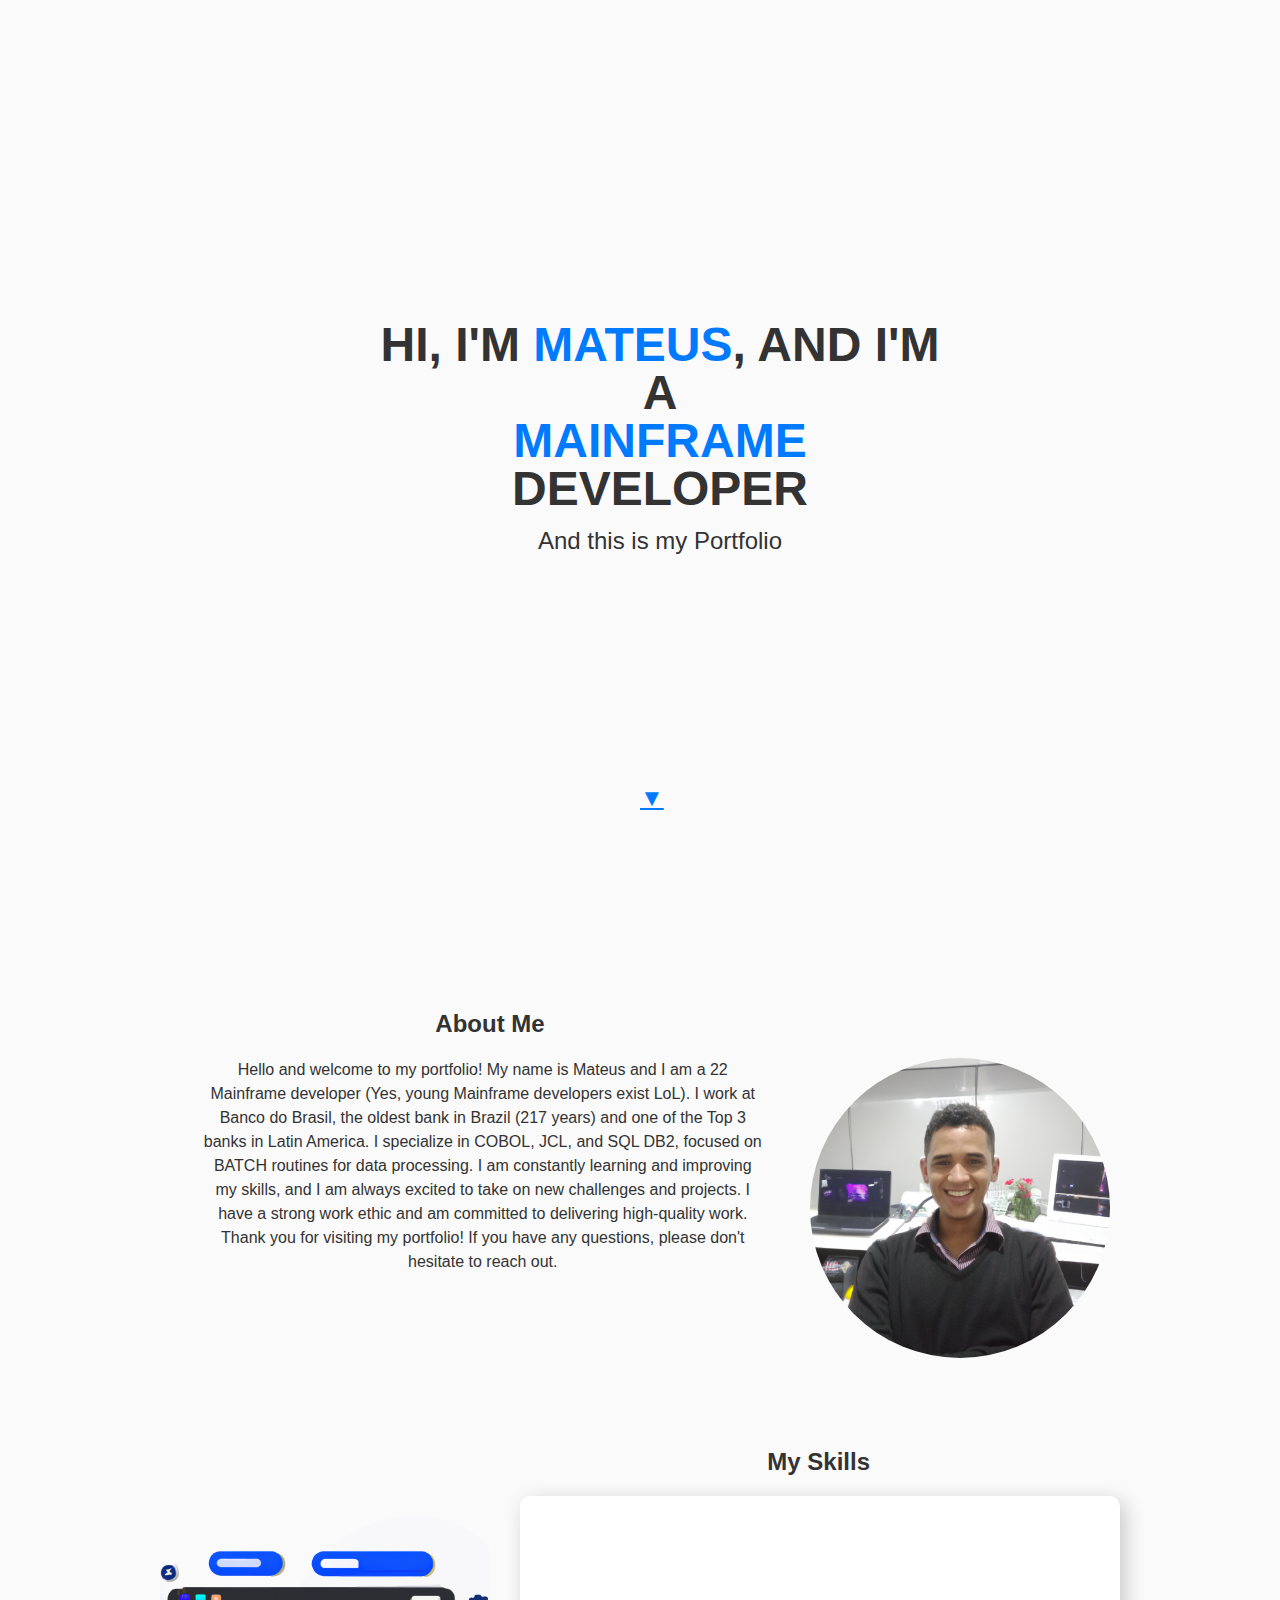
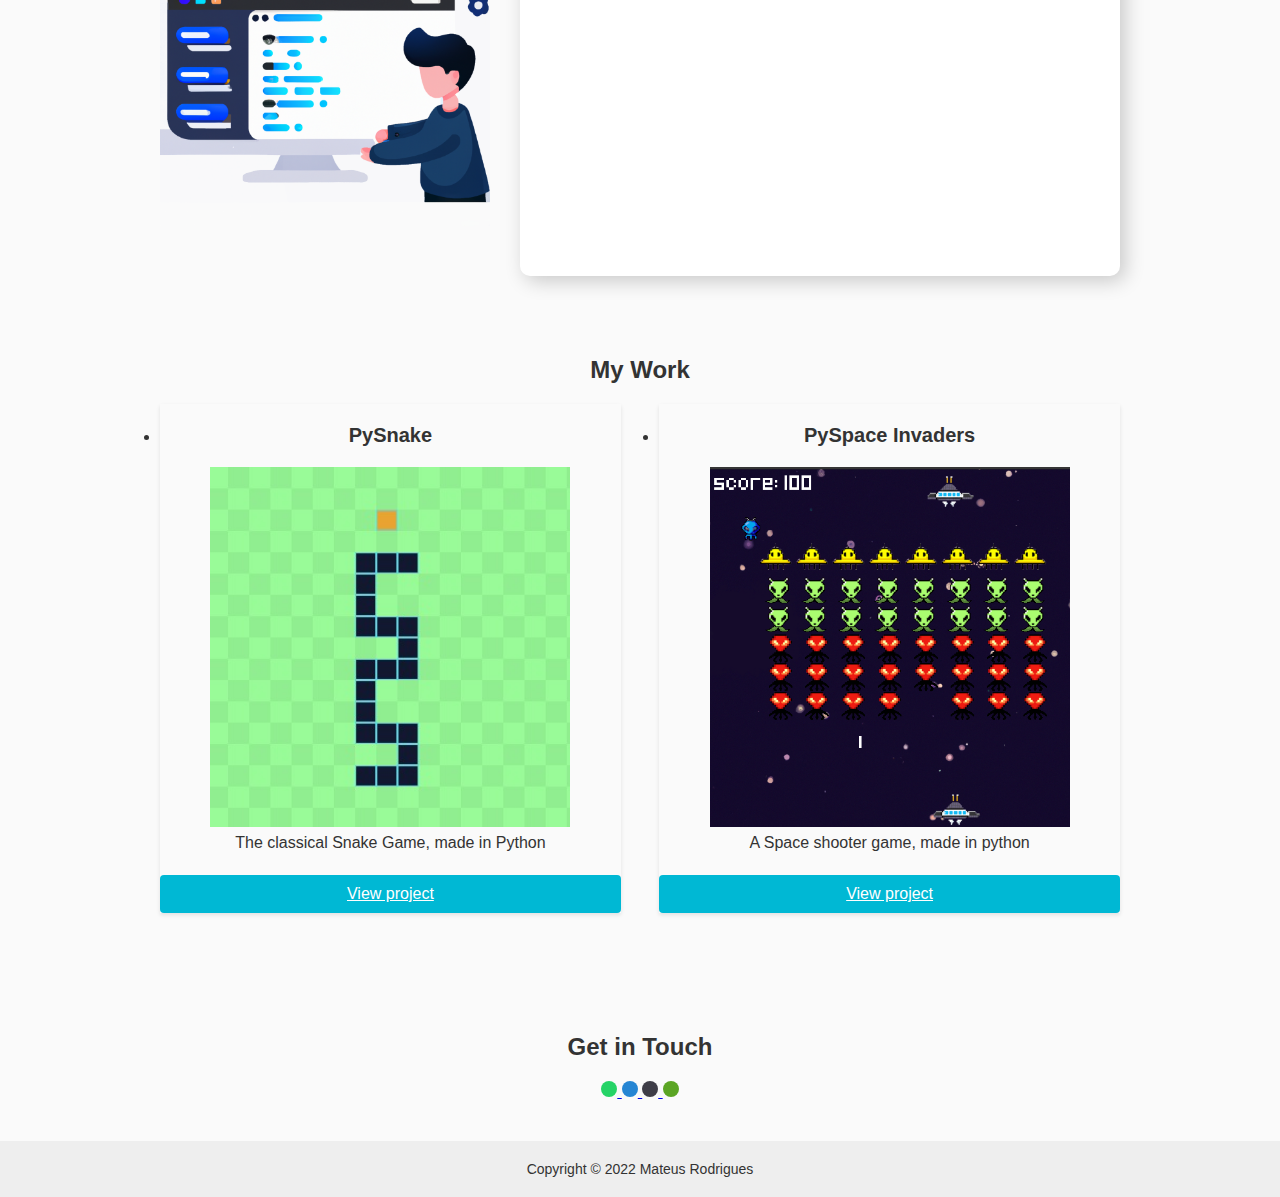
==== commit b60f16ab: "Update index.html" ====
--- a/index.html
+++ b/index.html
@@ -22,7 +22,7 @@
         <section class="title">
             <main class="title">
                 <div class="title-text">
-                  <h1>Hi, I'm <span class="highlight">Mateus</span>, and I'm a <br><span class="highlight">full-stack</span> developer</h1>
+                  <h1>Hi, I'm <span class="highlight">Mateus</span>, and I'm a <br><span class="highlight">Mainframe</span> developer</h1>
               <h2>And this is my Portfolio</h2>              
             </section>          
       <section id="about">
@@ -31,10 +31,10 @@
         </div>  
         <h2>About Me</h2>
         <img class="round-image", src="me.png" alt="A picture of me">
-        <p>Hello and welcome to my portfolio! My name is Mateus and I am a fullstack developer. Although I am just starting out in my career, I am passionate about building innovative and user-friendly websites and applications.
-            I have been teaching myself programming for the past few years and have a strong foundation in languages such as HTML, CSS, C, JavaScript, and Python. I am constantly learning and improving my skills, and I am always excited to take on new challenges and projects. 
-            As a self-taught programmer, I have had to be resourceful and driven in my learning journey. I have a strong work ethic and am committed to delivering high-quality work.
-            I am excited to start my career as a fullstack developer and am eager to take on new opportunities and projects. Thank you for visiting my portfolio. If you have any questions or opportunities for collaboration, please don't hesitate to reach out.</p>
+        <p>Hello and welcome to my portfolio! My name is Mateus and I am a 22 Mainframe developer (Yes, young Mainframe developers exist LoL). I work at Banco do Brasil, the oldest bank in Brazil (217 years) and one of the Top 3 banks in Latin America.
+            I specialize in COBOL, JCL, and SQL DB2, focused on BATCH routines for data processing. I am constantly learning and improving my skills, and I am always excited to take on new challenges and projects. 
+            I have a strong work ethic and am committed to delivering high-quality work.
+            Thank you for visiting my portfolio! If you have any questions, please don't hesitate to reach out.</p>
         <p>
         </p>
       </section>
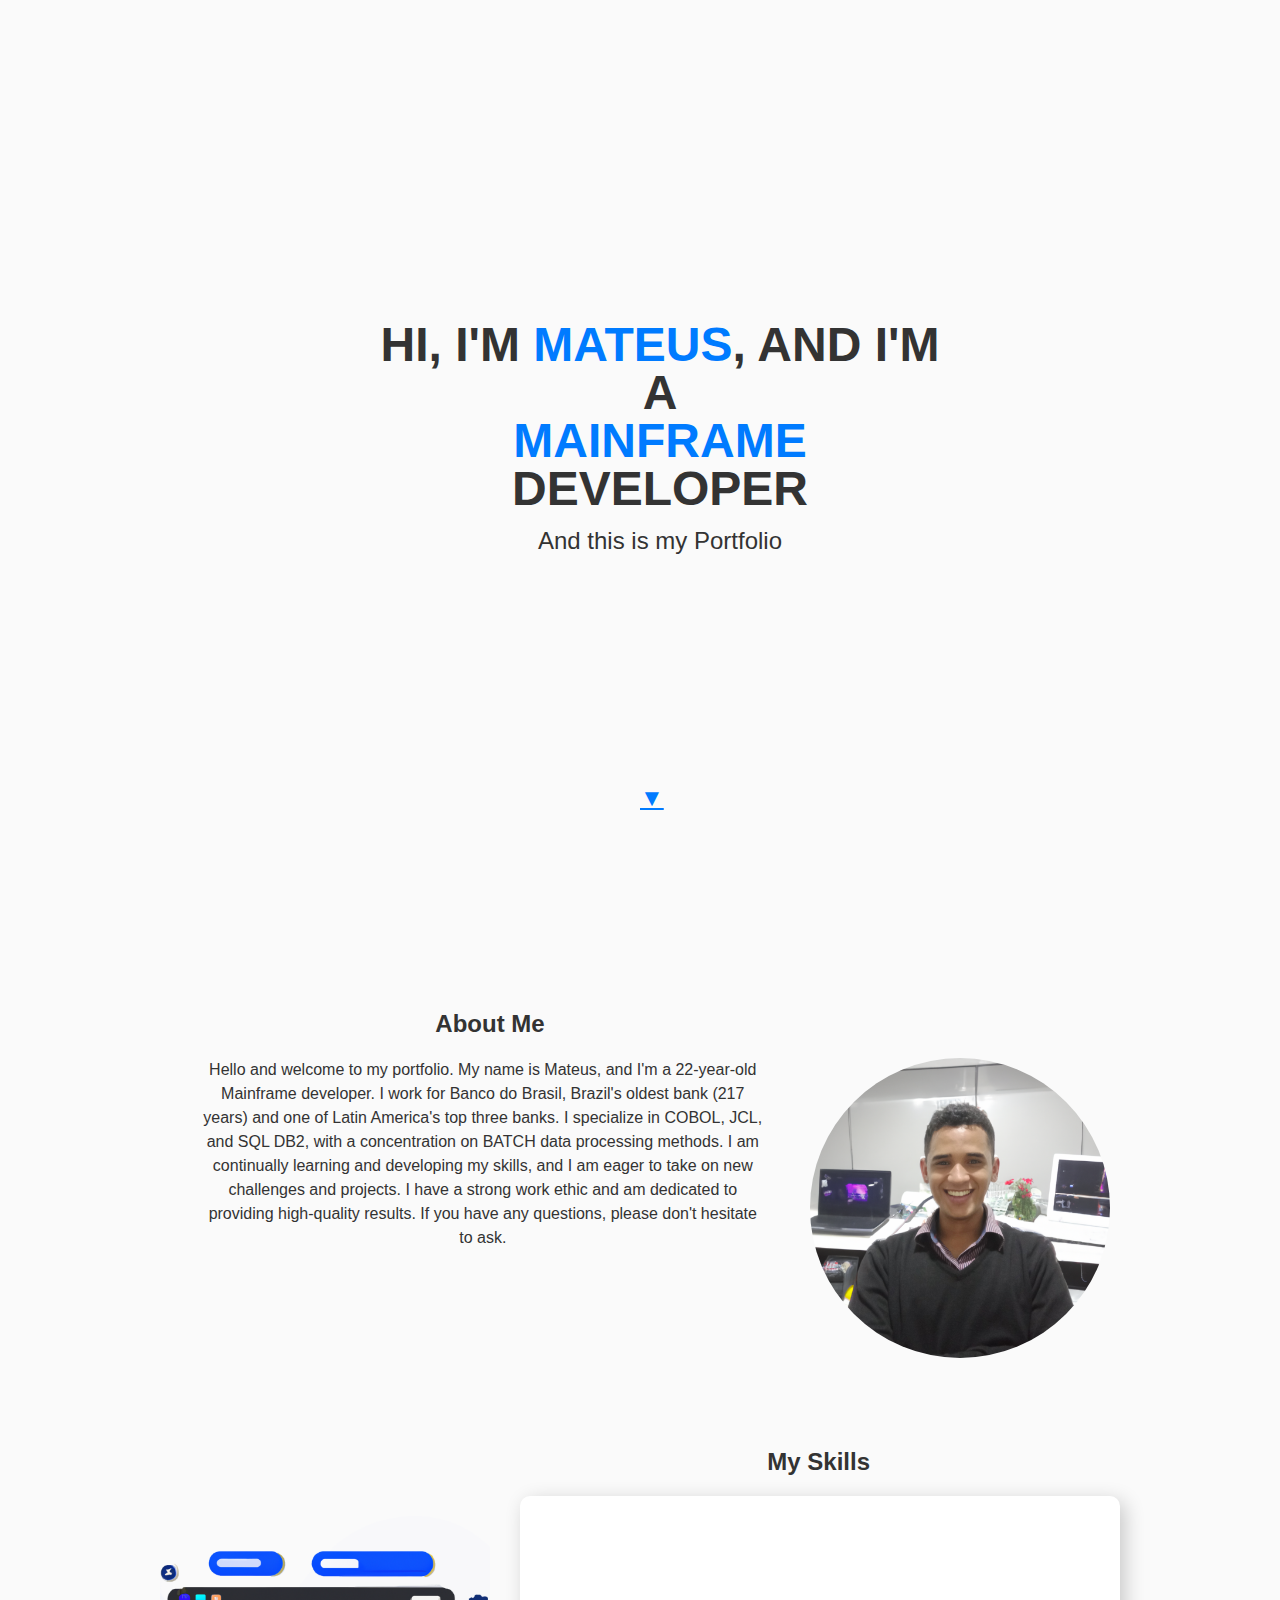
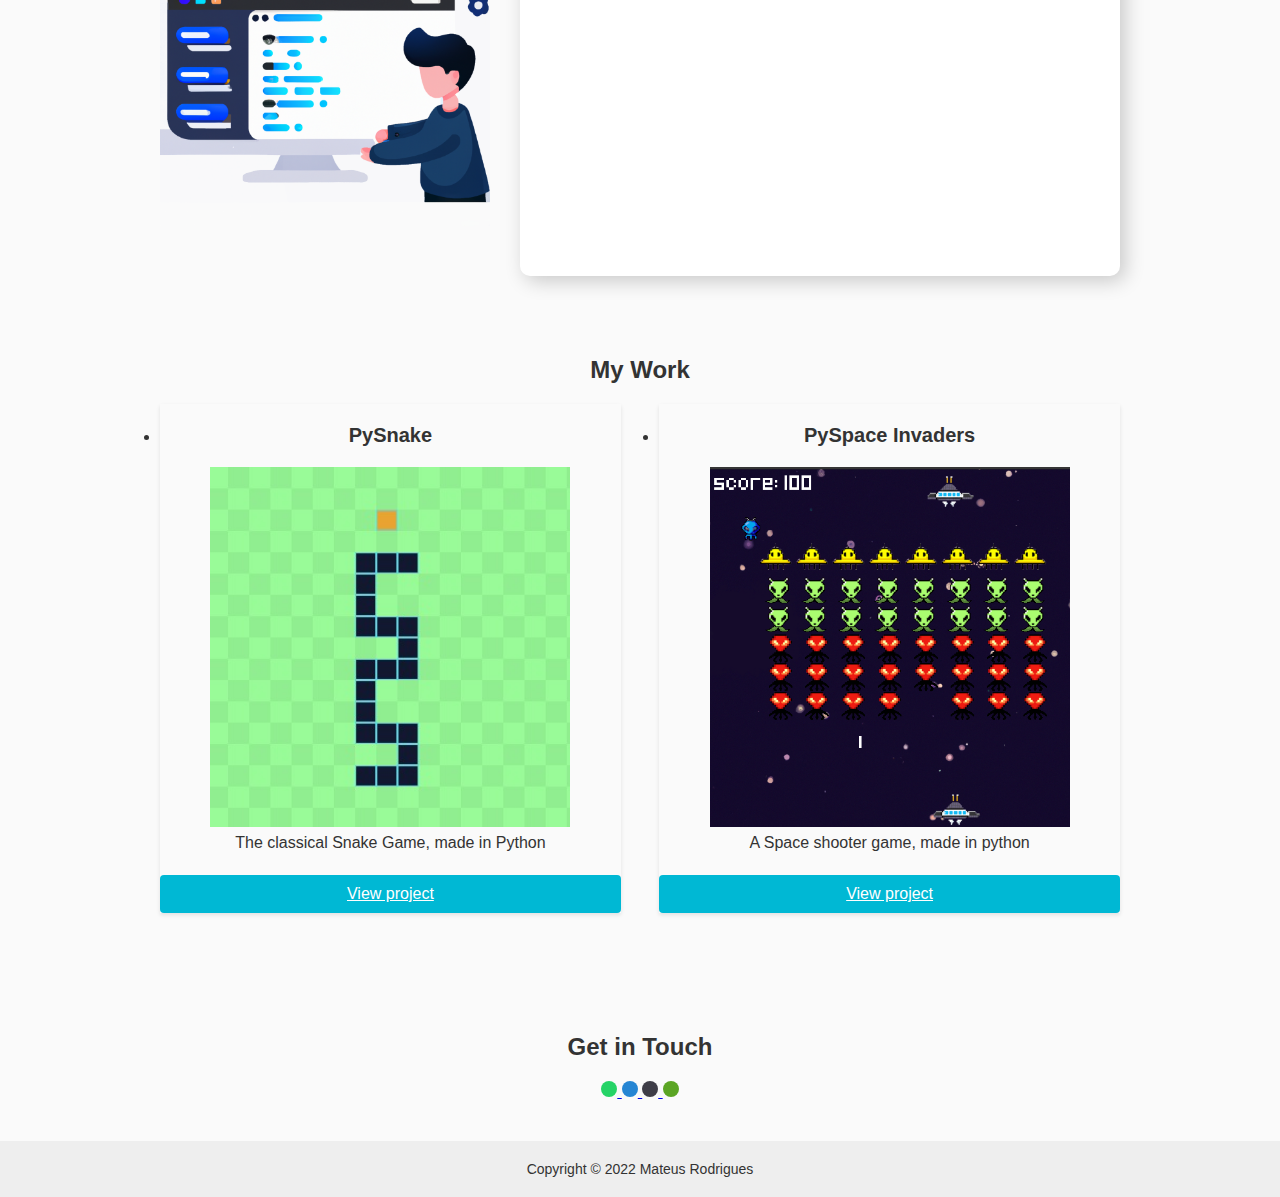
==== commit f1988814: "Update index.html" ====
--- a/index.html
+++ b/index.html
@@ -31,10 +31,13 @@
         </div>  
         <h2>About Me</h2>
         <img class="round-image", src="me.png" alt="A picture of me">
-        <p>Hello and welcome to my portfolio! My name is Mateus and I am a 22 Mainframe developer (Yes, young Mainframe developers exist LoL). I work at Banco do Brasil, the oldest bank in Brazil (217 years) and one of the Top 3 banks in Latin America.
-            I specialize in COBOL, JCL, and SQL DB2, focused on BATCH routines for data processing. I am constantly learning and improving my skills, and I am always excited to take on new challenges and projects. 
-            I have a strong work ethic and am committed to delivering high-quality work.
-            Thank you for visiting my portfolio! If you have any questions, please don't hesitate to reach out.</p>
+        <p>Hello and welcome to my portfolio. My name is Mateus, and I'm a 22-year-old Mainframe developer.
+          I work for Banco do Brasil, Brazil's oldest bank (217 years) and one of Latin America's top three banks.
+          I specialize in COBOL, JCL, and SQL DB2, with a concentration on BATCH data processing methods.
+          I am continually learning and developing my skills, and I am eager to take on new challenges and projects. 
+          I have a strong work ethic and am dedicated to providing high-quality results.
+          If you have any questions, please don't hesitate to ask.
+</p>
         <p>
         </p>
       </section>
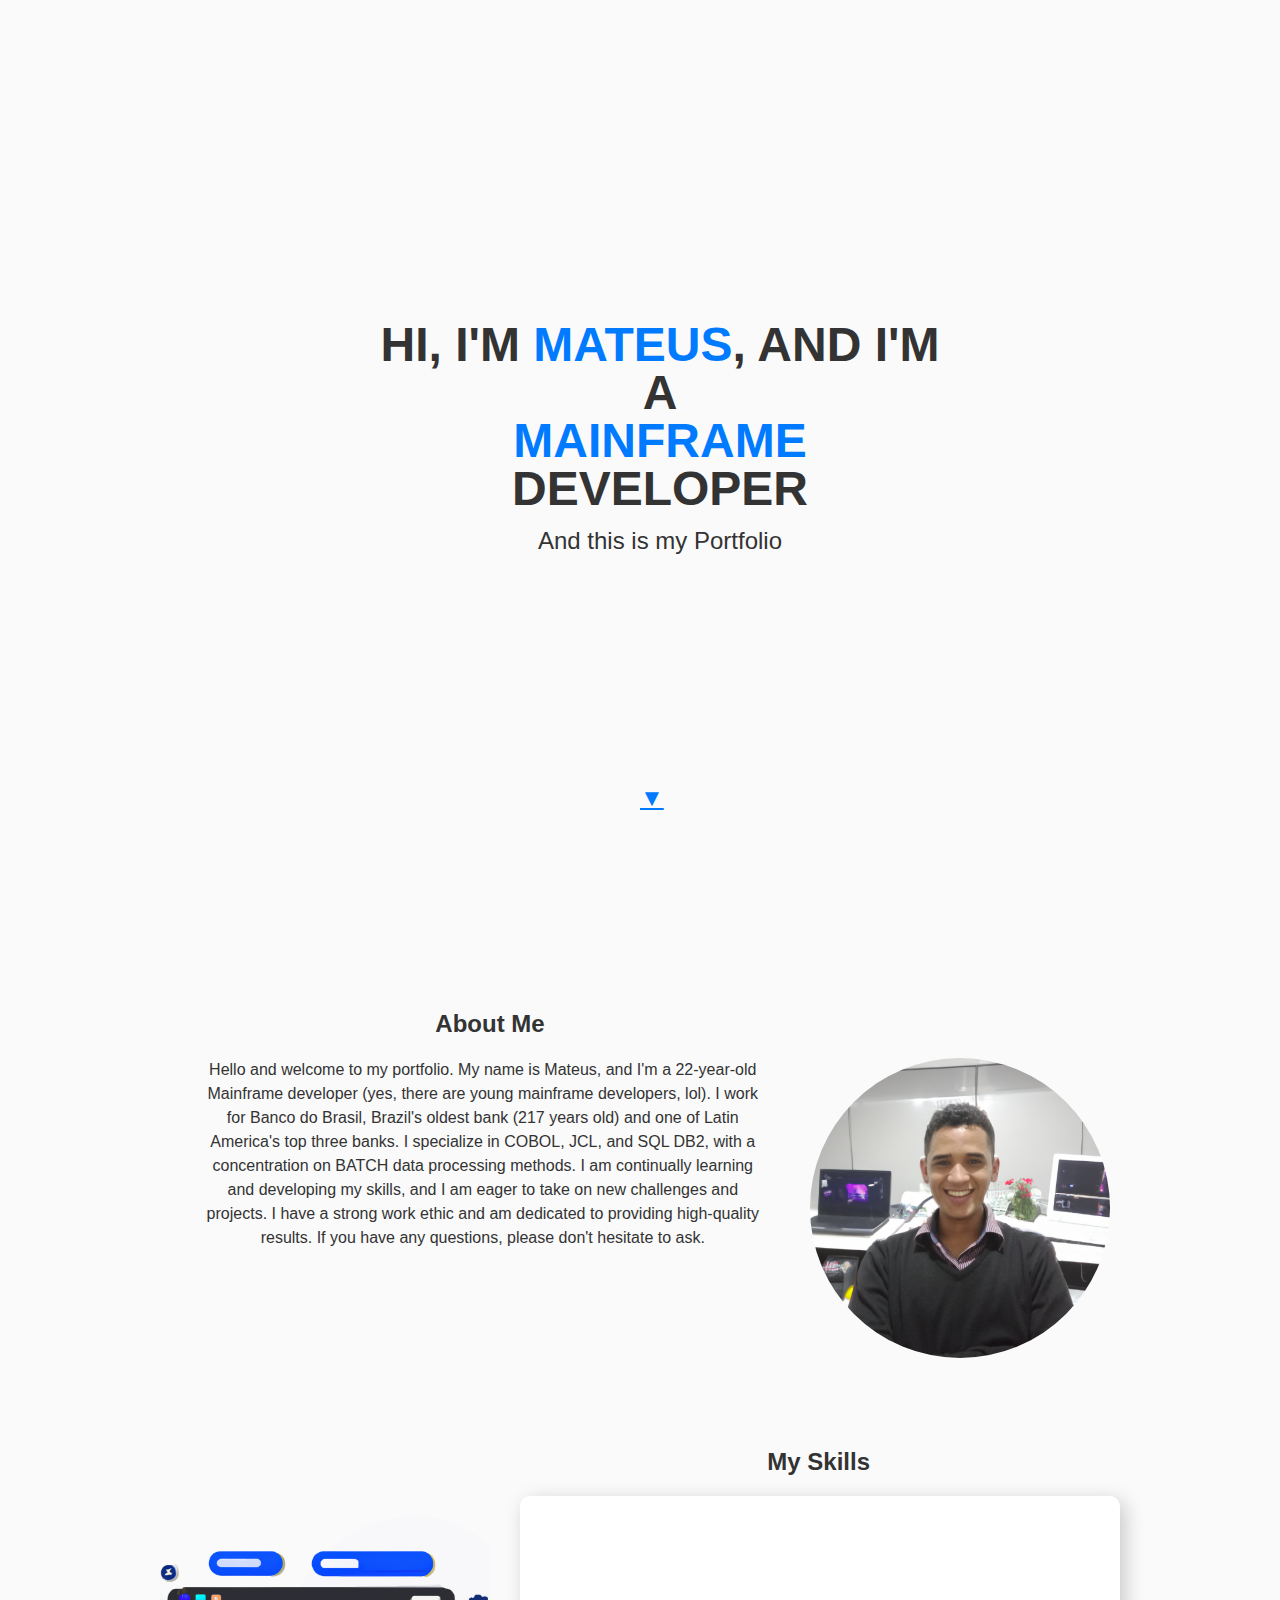
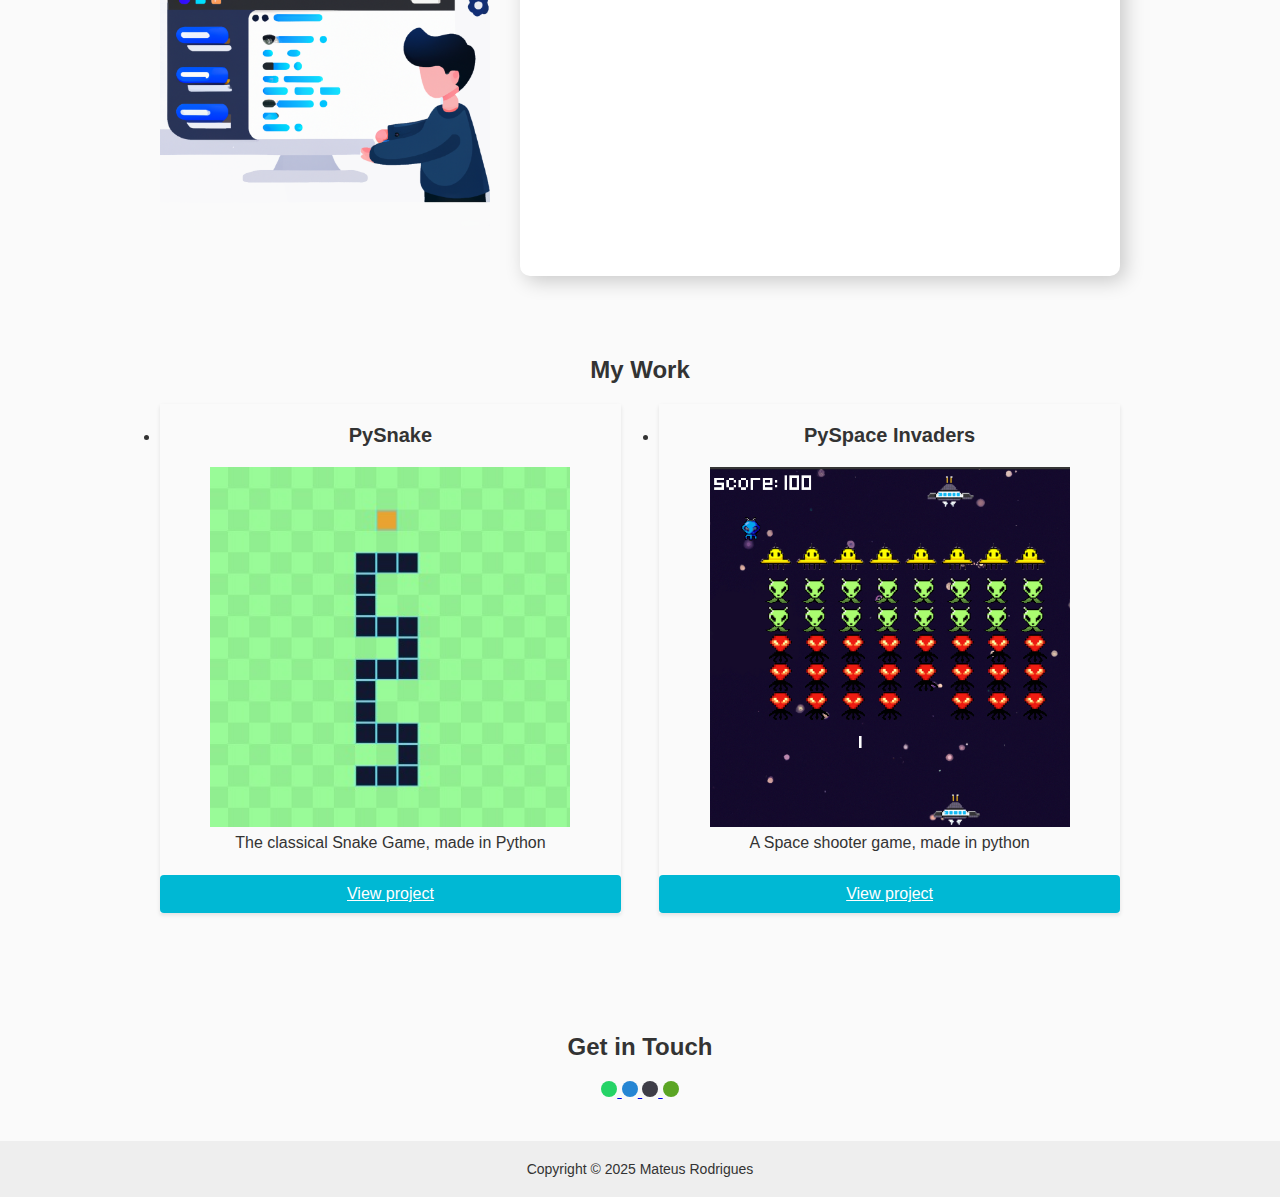
==== commit 16a901b5: "Update index.html" ====
--- a/index.html
+++ b/index.html
@@ -31,8 +31,8 @@
         </div>  
         <h2>About Me</h2>
         <img class="round-image", src="me.png" alt="A picture of me">
-        <p>Hello and welcome to my portfolio. My name is Mateus, and I'm a 22-year-old Mainframe developer.
-          I work for Banco do Brasil, Brazil's oldest bank (217 years) and one of Latin America's top three banks.
+        <p>Hello and welcome to my portfolio. My name is Mateus, and I'm a 22-year-old Mainframe developer (yes, there are young mainframe developers, lol).
+          I work for Banco do Brasil, Brazil's oldest bank (217 years old) and one of Latin America's top three banks.
           I specialize in COBOL, JCL, and SQL DB2, with a concentration on BATCH data processing methods.
           I am continually learning and developing my skills, and I am eager to take on new challenges and projects. 
           I have a strong work ethic and am dedicated to providing high-quality results.
@@ -129,7 +129,7 @@
     </section>
     </main>
     <footer>
-      <p>Copyright &copy; 2022 Mateus Rodrigues</p>
+      <p>Copyright &copy; 2025 Mateus Rodrigues</p>
     </footer>
     <script src="script.js"></script>    
   </body>
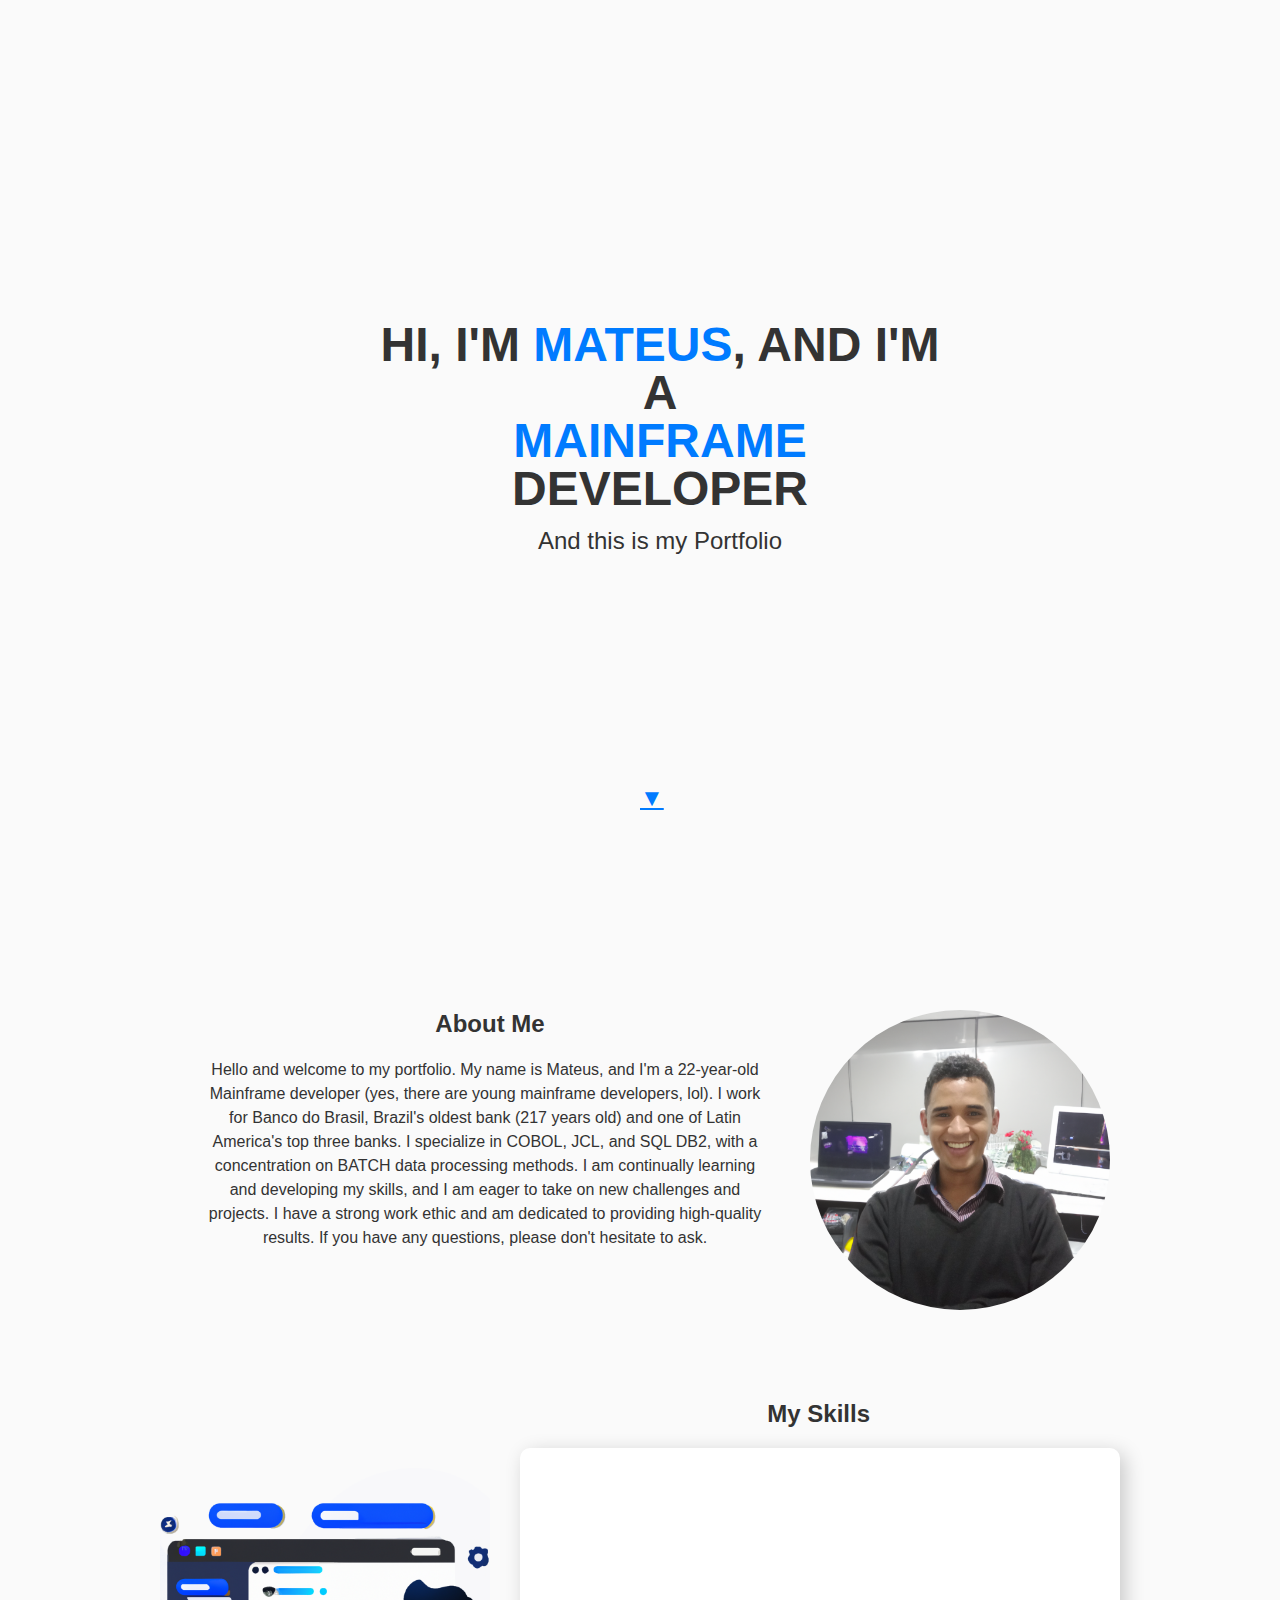
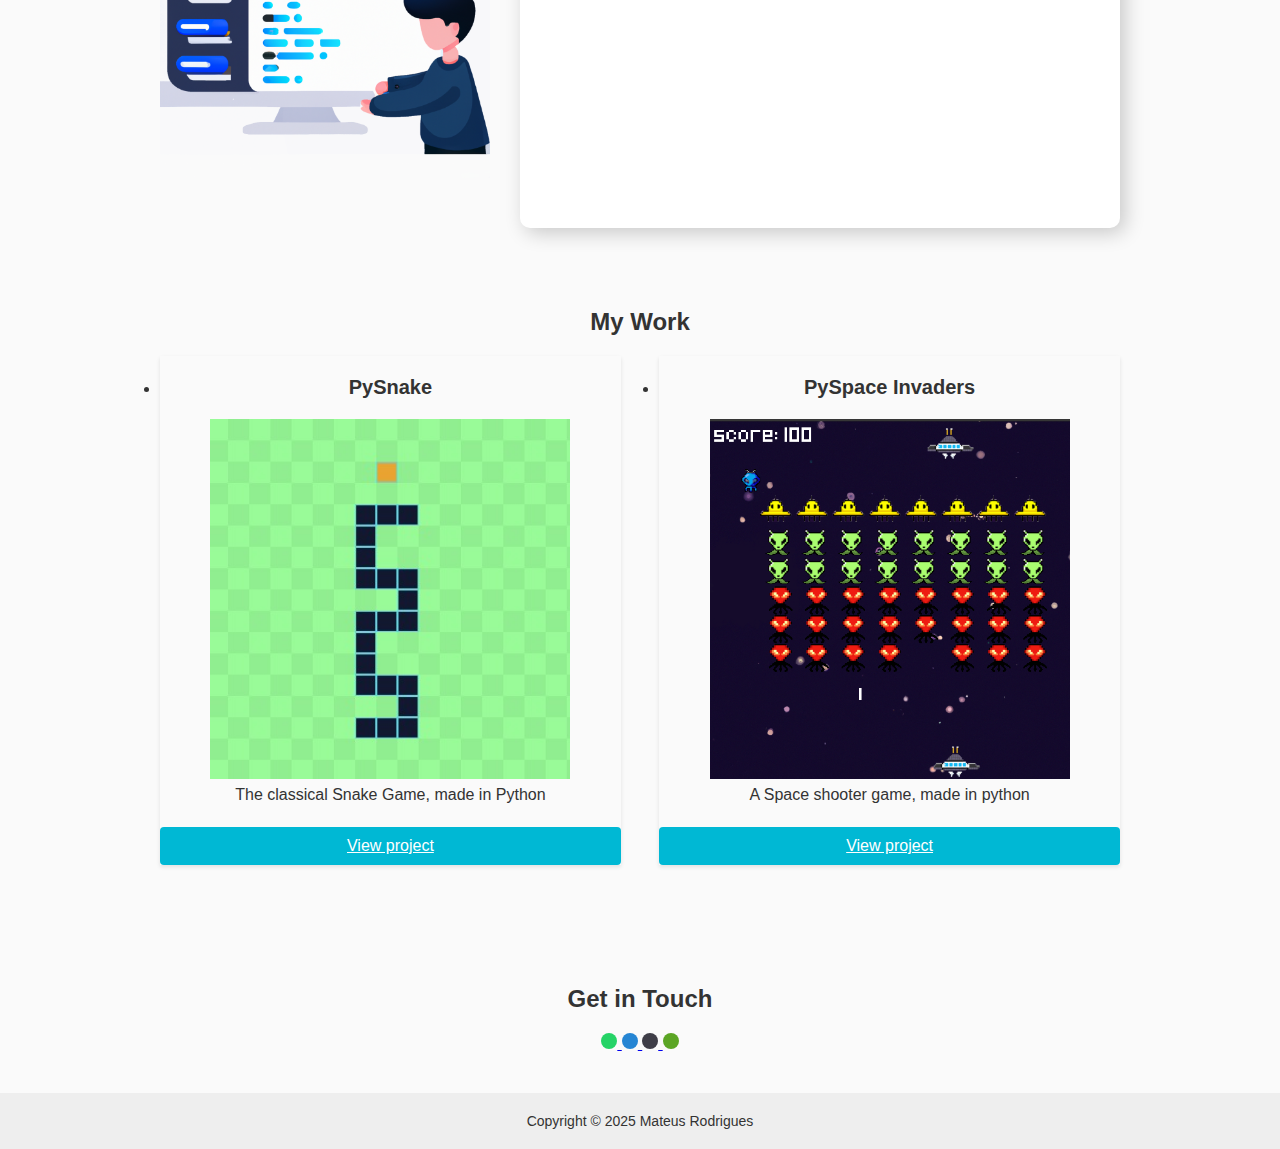
==== commit 64c05a82: "Update index.html" ====
--- a/index.html
+++ b/index.html
@@ -36,43 +36,24 @@
           I specialize in COBOL, JCL, and SQL DB2, with a concentration on BATCH data processing methods.
           I am continually learning and developing my skills, and I am eager to take on new challenges and projects. 
           I have a strong work ethic and am dedicated to providing high-quality results.
-          If you have any questions, please don't hesitate to ask.
-</p>
-        <p>
-        </p>
+          If you have any questions, please don't hesitate to ask.</p>
       </section>
       <section id ="skills">
         <h2>My Skills</h2>
         <div class="skill-bars">
           <div class="bar">
             <div class="info">
-              <span>HTML</span>
+              <span>COBOL</span>
             </div>
-            <div class="progress-line html">
+            <div class="progress-line cobol">
               <span></span>
             </div>
           </div>
           <div class="bar">
             <div class="info">
-              <span>CSS</span>
+              <span>JCL</span>
             </div>
-            <div class="progress-line css">
-              <span></span>
-            </div>
-          </div>
-          <div class="bar">
-            <div class="info">
-              <span>JavaScript</span>
-            </div>
-            <div class="progress-line javascript">
-              <span></span>
-            </div>
-          </div>
-          <div class="bar">
-            <div class="info">
-              <span>Python</span>
-            </div>
-            <div class="progress-line python">
+            <div class="progress-line jcl">
               <span></span>
             </div>
           </div>
@@ -80,15 +61,31 @@
             <div class="info">
               <span>SQL</span>
             </div>
-            <div class="progress-line mysql">
+            <div class="progress-line sql">
               <span></span>
             </div>
           </div>
           <div class="bar">
             <div class="info">
-              <span>Spreadsheets</span>
+              <span>Natural</span>
             </div>
-            <div class="progress-line spreadsheets">
+            <div class="progress-line natural">
+              <span></span>
+            </div>
+          </div>
+          <div class="bar">
+            <div class="info">
+              <span>TSO</span>
+            </div>
+            <div class="progress-line tso">
+              <span></span>
+            </div>
+          </div>
+          <div class="bar">
+            <div class="info">
+              <span>Z/Os</span>
+            </div>
+            <div class="progress-line zos">
               <span></span>
             </div>
           </div>
--- a/style.css
+++ b/style.css
@@ -138,6 +138,7 @@
 #about img {
   float: right;
   margin: 0 10px 10px 0;
+  margin-top: -5%;
   width: 300px;
   vertical-align: middle;
 }
@@ -327,23 +328,23 @@
   background: #6665ee;
   animation: animate 1s 1s cubic-bezier(1,0,0.5,1) forwards;
 }
-.bar .progress-line.html span{
+.bar .progress-line.cobol span{
+  width: 90%;
+}
+.bar .progress-line.jcl span{
   width: 80%;
 }
-.bar .progress-line.css span{
-  width: 75%;
-}
-.bar .progress-line.javascript span{
+.bar .progress-line.sql span{
+  width: 90%;
+}
+.bar .progress-line.natural span{
   width: 65%;
 }
-.bar .progress-line.python span{
-  width: 90%;
-}
-.bar .progress-line.mysql span{
-  width: 75%;
-}
-.bar .progress-line.spreadsheets span{
-  width: 80%;
+.bar .progress-line.tso span{
+  width: 55%;
+}
+.bar .progress-line.zos span{
+  width: 50%;
 }
 .progress-line span::before{
   position: absolute;
@@ -377,23 +378,23 @@
     opacity: 1;
   }
 }
-.progress-line.html span::after{
-  content: "70%";
-}
-.progress-line.css span::after{
+.progress-line.cobol span::after{
+  content: "90%";
+}
+.progress-line.jcl span::after{
+  content: "80%";
+}
+.progress-line.sql span::after{
+  content: "90%";
+}
+.progress-line.natural span::after{
+  content: "65%";
+}
+.progress-line.tso span::after{
+  content: "55%";
+}
+.progress-line.zos span::after{
   content: "50%";
-}
-.progress-line.javascript span::after{
-  content: "65%";
-}
-.progress-line.python span::after{
-  content: "90%";
-}
-.progress-line.mysql span::after{
-  content: "75%";
-}
-.progress-line.spreadsheets span::after{
-  content: "80%";
 }
 
 #skills h2 {
@@ -810,4 +811,4 @@
     width: 330px;
     vertical-align: none;
   }
-}+}
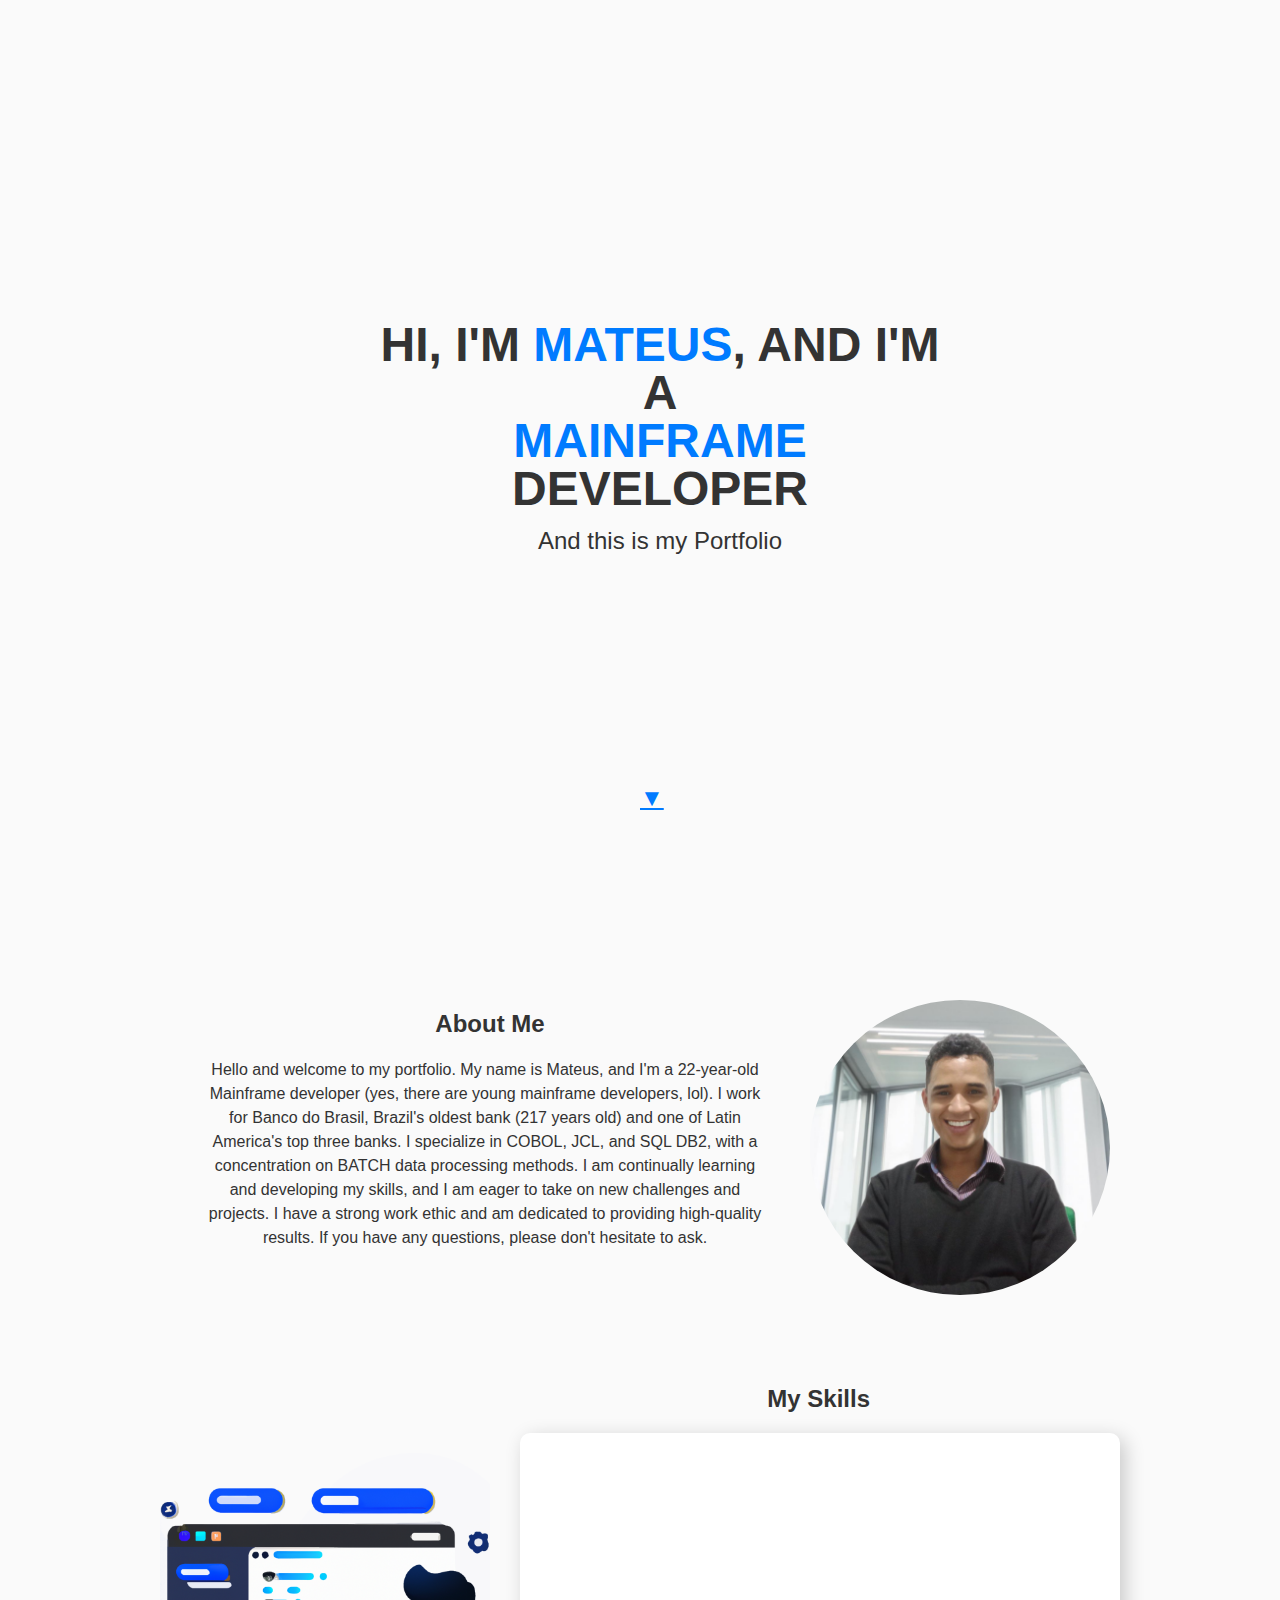
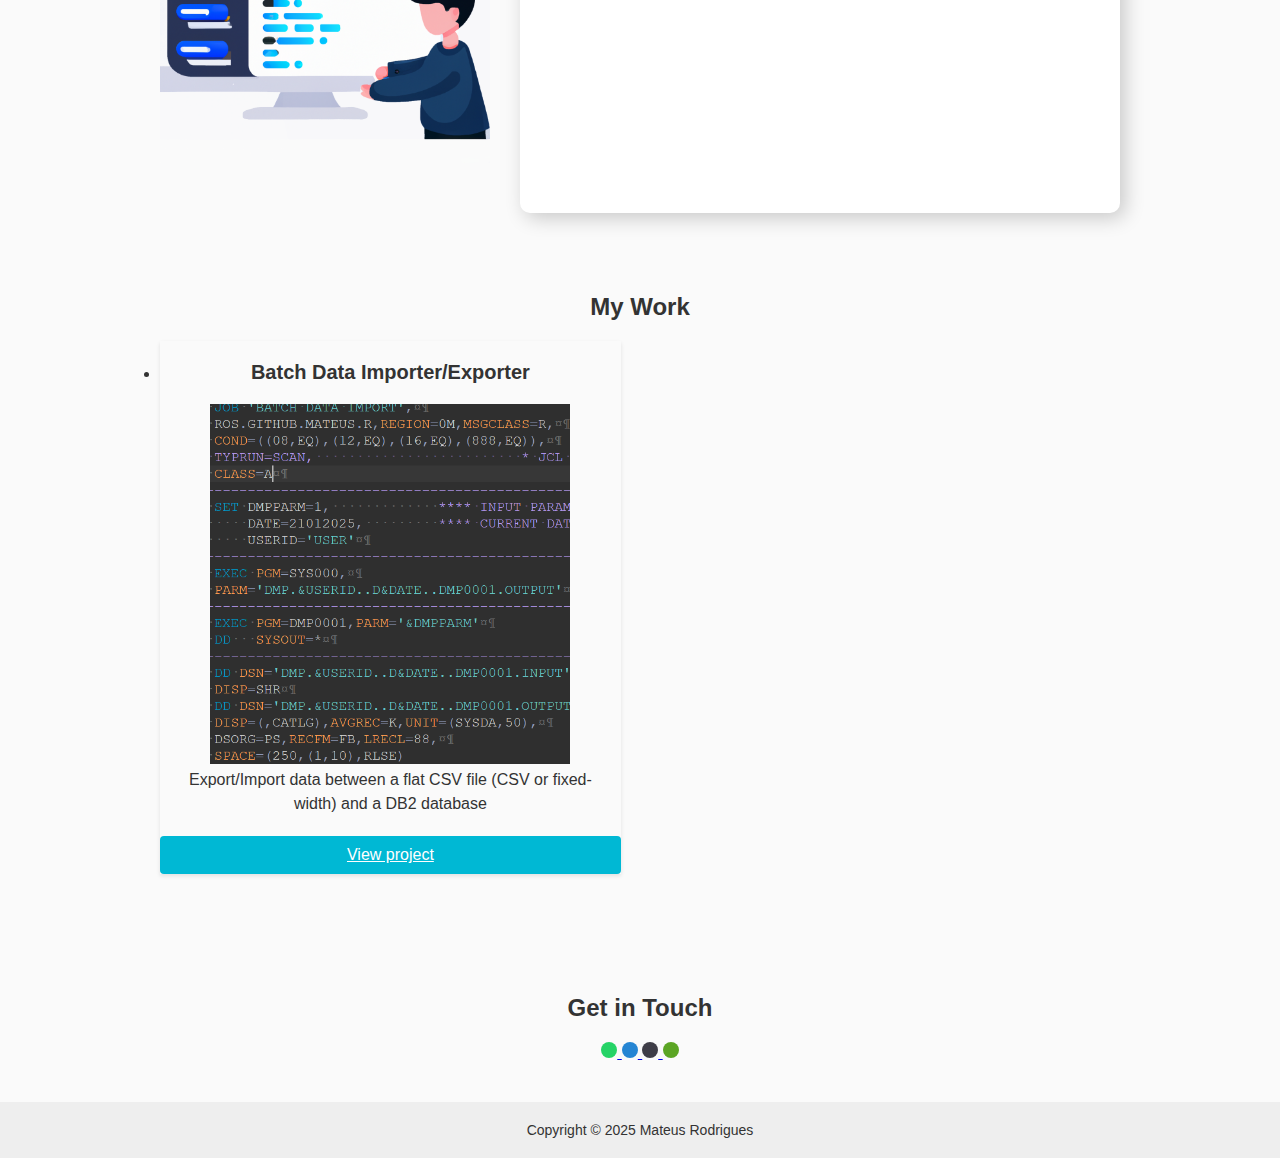
==== commit 1dcda48f: "Add files via upload" ====
--- a/index.html
+++ b/index.html
@@ -30,7 +30,7 @@
           <a href="#about" class="scroll">&#9660;</a>
         </div>  
         <h2>About Me</h2>
-        <img class="round-image", src="me.png" alt="A picture of me">
+        <img class="round-image", src="Content/me.png" alt="A picture of me">
         <p>Hello and welcome to my portfolio. My name is Mateus, and I'm a 22-year-old Mainframe developer (yes, there are young mainframe developers, lol).
           I work for Banco do Brasil, Brazil's oldest bank (217 years old) and one of Latin America's top three banks.
           I specialize in COBOL, JCL, and SQL DB2, with a concentration on BATCH data processing methods.
@@ -90,22 +90,16 @@
             </div>
           </div>
         </div>
-        <img class="skillimg", src="bcoding.png" alt="bcoding">      
+        <img class="skillimg", src="Content/bcoding.png" alt="bcoding">      
       </section>
       <section id="work">
         <h2>My Work</h2>
         <ul>
           <li>
-            <h3>PySnake</h3>
-            <img src=pysnake.jpeg alt = PySnake>
-            <p>The classical Snake Game, made in Python</p>
-            <a href="pysnake/pysnake.html">View project</a>
-          </li>
-          <li>
-            <h3>PySpace Invaders</h3>
-            <img src = space_inv.png alt = PySpace>
-            <p>A Space shooter game, made in python</p>
-            <a href="pyspace/pyspace.html">View project</a>
+            <h3>Batch Data Importer/Exporter</h3>
+            <img src=Content/dataexpimp.png alt = "JCL exec job">
+            <p>Export/Import data between a flat CSV file (CSV or fixed-width) and a DB2 database</p>
+            <a href="https://github.com/Zambesu/Batch-Data-Importer-Exporter">View project</a>
           </li>
         </ul>
       </section>
--- a/style.css
+++ b/style.css
@@ -138,7 +138,7 @@
 #about img {
   float: right;
   margin: 0 10px 10px 0;
-  margin-top: -5%;
+  margin-top: -6%;
   width: 300px;
   vertical-align: middle;
 }
@@ -273,6 +273,7 @@
   color: #fff;
   background: #6665ee;
 }
+
 .skill-bars{
   float: right;
   padding: 25px 30px;
@@ -281,27 +282,46 @@
   box-shadow: 5px 5px 20px rgba(0,0,0,0.2);
   border-radius: 10px;
 }
+
+.skill-bars.in-view .bar .progress-line{
+  animation: animate 1s cubic-bezier(1,0,0.5,1) forwards;
+}
+
+.skill-bars.in-view .bar .info span{
+  opacity: 1;
+  animation: showText 0.5s 1s linear forwards;
+}
+
+.skill-bars.in-view .bar .progress-line span{
+  animation: animate 1s 1s cubic-bezier(1,0,0.5,1) forwards;
+}
+
 .skill-bars .bar{
   margin: 20px 0;
   text-align: left;
 }
+
 .skill-bars .bar:first-child{
   margin-top: 0px;
 }
+
 .skill-bars .bar .info{
   margin-bottom: 5px;
 }
+
 .skill-bars .bar .info span{
   font-weight: 500;
   font-size: 17px;
   opacity: 0;
   animation: showText 0.5s 1s linear forwards;
 }
+
 @keyframes showText {
   100%{
     opacity: 1;
   }
 }
+
 .skill-bars .bar .progress-line{
   height: 10px;
   width: 100%;
@@ -312,13 +332,14 @@
   border-radius: 10px;
   box-shadow: inset 0 1px 1px rgba(0,0,0,0.05),
               0 1px rgba(255,255,255,0.8);
-  animation: animate 1s cubic-bezier(1,0,0.5,1) forwards;
-}
+}
+
 @keyframes animate {
   100%{
     transform: scaleX(1);
   }
 }
+
 .bar .progress-line span{
   height: 100%;
   position: absolute;
@@ -328,24 +349,31 @@
   background: #6665ee;
   animation: animate 1s 1s cubic-bezier(1,0,0.5,1) forwards;
 }
+
 .bar .progress-line.cobol span{
   width: 90%;
 }
+
 .bar .progress-line.jcl span{
   width: 80%;
 }
+
 .bar .progress-line.sql span{
   width: 90%;
 }
+
 .bar .progress-line.natural span{
   width: 65%;
 }
+
 .bar .progress-line.tso span{
   width: 55%;
 }
+
 .bar .progress-line.zos span{
   width: 50%;
 }
+
 .progress-line span::before{
   position: absolute;
   content: "";
@@ -360,6 +388,7 @@
   opacity: 0;
   animation: showText2 0.5s 1.5s linear forwards;
 }
+
 .progress-line span::after{
   position: absolute;
   top: -28px;
@@ -373,26 +402,33 @@
   opacity: 0;
   animation: showText2 0.5s 1.5s linear forwards;
 }
+
 @keyframes showText2 {
   100%{
     opacity: 1;
   }
 }
+
 .progress-line.cobol span::after{
   content: "90%";
 }
+
 .progress-line.jcl span::after{
   content: "80%";
 }
+
 .progress-line.sql span::after{
   content: "90%";
 }
+
 .progress-line.natural span::after{
   content: "65%";
 }
+
 .progress-line.tso span::after{
   content: "55%";
 }
+
 .progress-line.zos span::after{
   content: "50%";
 }
